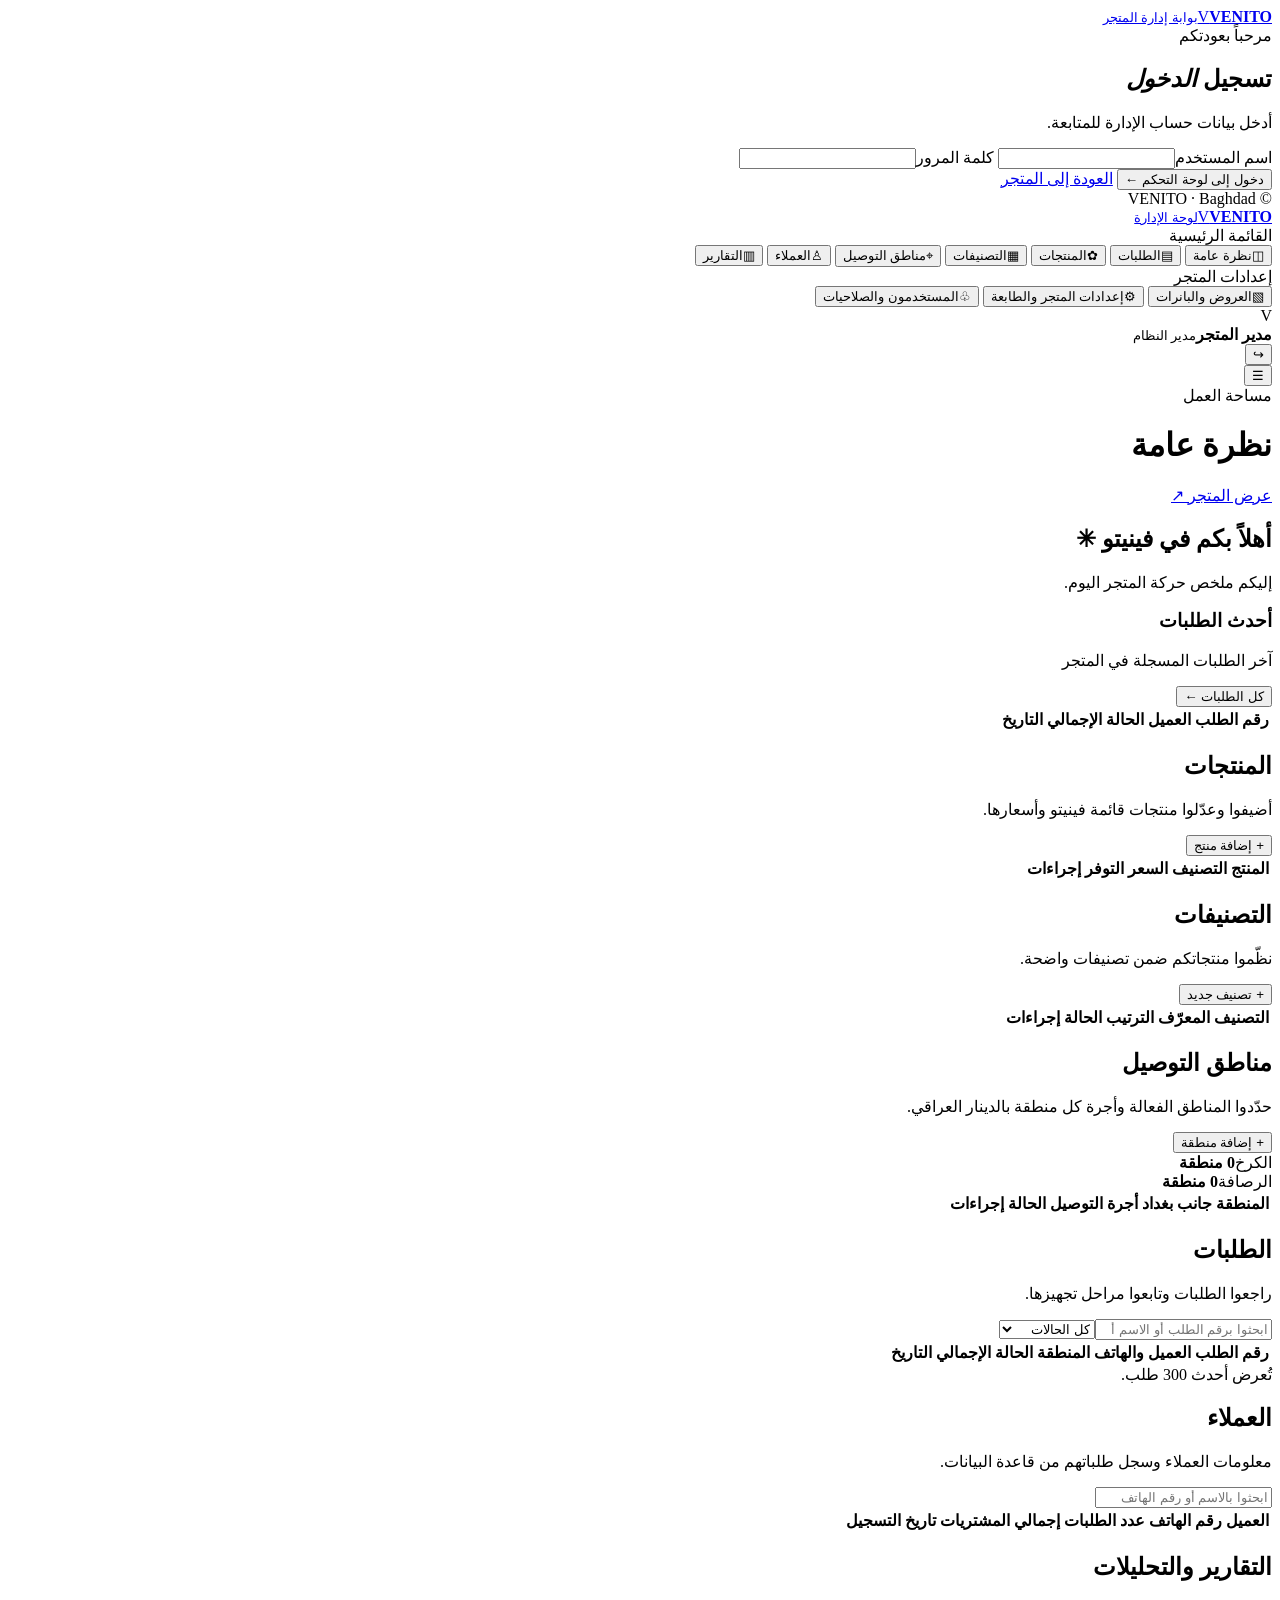
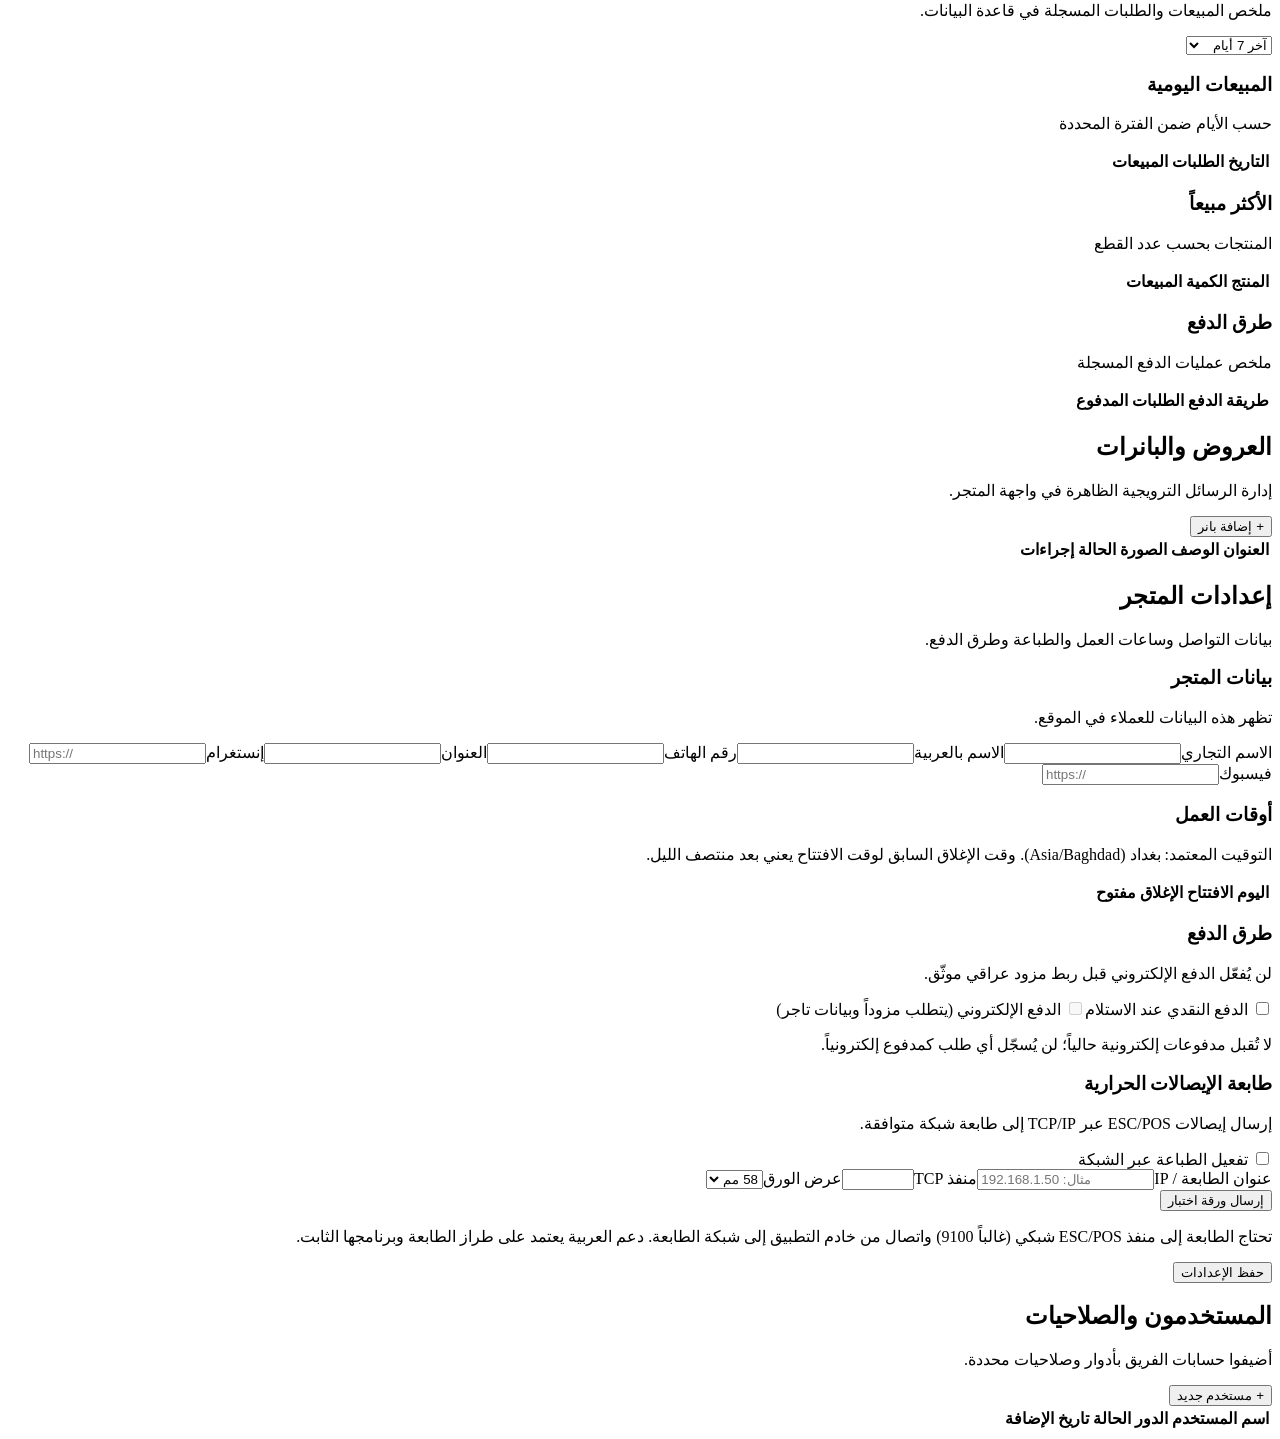
==== public/admin.html @ e0478556 "feat: add VENITO bakery ordering platform Co-authored-by: Copilot <223556219+Copilot@users.noreply.g" ====
<!doctype html>
<html lang="ar" dir="rtl">
<head>
  <meta charset="utf-8">
  <meta name="viewport" content="width=device-width, initial-scale=1">
  <meta name="theme-color" content="#3d241d">
  <title>الإدارة | VENITO</title>
  <link rel="preconnect" href="https://fonts.gstatic.com" crossorigin>
  <link href="https://fonts.googleapis.com/css2?family=DM+Sans:wght@400;500;600;700&family=IBM+Plex+Sans+Arabic:wght@400;500;600;700&display=swap" rel="stylesheet">
  <link rel="stylesheet" href="/admin.css">
  <script src="/admin.js" defer></script>
</head>
<body>
  <section class="login-screen" id="login-screen">
    <a class="brand login-brand" href="/"><span class="brand-mark">V</span><span class="brand-name"><strong>VENITO</strong><small>بوابة إدارة المتجر</small></span></a>
    <form class="login-card" id="login-form">
      <span class="eyebrow eyebrow-dark">مرحباً بعودتكم</span>
      <h1>تسجيل <em>الدخول</em></h1>
      <p>أدخل بيانات حساب الإدارة للمتابعة.</p>
      <label>اسم المستخدم<input name="username" required autocomplete="username" dir="ltr"></label>
      <label>كلمة المرور<input name="password" type="password" required autocomplete="current-password"></label>
      <div class="form-error hidden" id="login-error" role="alert"></div>
      <button class="button button-primary full-width" type="submit">دخول إلى لوحة التحكم <span>←</span></button>
      <a class="back-home" href="/">العودة إلى المتجر</a>
    </form>
    <span class="login-copyright">© VENITO · Baghdad</span>
  </section>

  <div class="admin-app hidden" id="admin-app">
    <aside class="sidebar" id="sidebar">
      <a class="brand side-brand" href="/"><span class="brand-mark">V</span><span class="brand-name"><strong>VENITO</strong><small>لوحة الإدارة</small></span></a>
      <div class="side-label">القائمة الرئيسية</div>
      <nav class="side-nav" id="side-nav">
        <button class="nav-item active" data-view="overview"><span>◫</span>نظرة عامة</button>
        <button class="nav-item" data-view="orders"><span>▤</span>الطلبات</button>
        <button class="nav-item" data-view="products"><span>✿</span>المنتجات</button>
        <button class="nav-item" data-view="categories"><span>▦</span>التصنيفات</button>
        <button class="nav-item" data-view="areas"><span>⌖</span>مناطق التوصيل</button>
        <button class="nav-item" data-view="customers"><span>♙</span>العملاء</button>
        <button class="nav-item" data-view="reports"><span>▥</span>التقارير</button>
        <div class="side-label side-label-spaced">إعدادات المتجر</div>
        <button class="nav-item" data-view="banners"><span>▧</span>العروض والبانرات</button>
        <button class="nav-item" data-view="settings"><span>⚙</span>إعدادات المتجر والطابعة</button>
        <button class="nav-item admin-only" data-view="staff"><span>♧</span>المستخدمون والصلاحيات</button>
      </nav>
      <div class="sidebar-bottom"><span class="admin-avatar">V</span><div><strong id="sidebar-username">مدير المتجر</strong><small id="sidebar-role">مدير النظام</small></div><button id="logout-button" aria-label="تسجيل الخروج">↪</button></div>
    </aside>

    <main class="admin-main">
      <header class="admin-topbar"><button class="mobile-menu-toggle" id="admin-menu-toggle" aria-label="فتح القائمة">☰</button><div><span class="eyebrow eyebrow-dark">مساحة العمل</span><h1 id="page-title">نظرة عامة</h1></div><a class="view-store" href="/" target="_blank" rel="noopener noreferrer">عرض المتجر <span>↗</span></a></header>
      <div class="admin-content">
        <section class="admin-view active" data-panel="overview">
          <div class="welcome-row"><div><h2>أهلاً بكم في فينيتو <span>✳</span></h2><p>إليكم ملخص حركة المتجر اليوم.</p></div><span class="today-date" id="today-date"></span></div>
          <div class="stat-grid" id="stats-grid"></div>
          <div class="panel-card"><div class="panel-heading"><div><h3>أحدث الطلبات</h3><p>آخر الطلبات المسجلة في المتجر</p></div><button class="small-link" data-jump="orders">كل الطلبات ←</button></div><div class="table-wrap"><table><thead><tr><th>رقم الطلب</th><th>العميل</th><th>الحالة</th><th>الإجمالي</th><th>التاريخ</th></tr></thead><tbody id="recent-orders"></tbody></table></div></div>
        </section>

        <section class="admin-view" data-panel="products">
          <div class="view-toolbar"><div><h2>المنتجات</h2><p>أضيفوا وعدّلوا منتجات قائمة فينيتو وأسعارها.</p></div><button class="button button-primary" data-action="add-product">+ إضافة منتج</button></div>
          <div class="panel-card"><div class="table-wrap"><table><thead><tr><th>المنتج</th><th>التصنيف</th><th>السعر</th><th>التوفر</th><th>إجراءات</th></tr></thead><tbody id="products-table"></tbody></table></div></div>
        </section>

        <section class="admin-view" data-panel="categories">
          <div class="view-toolbar"><div><h2>التصنيفات</h2><p>نظّموا منتجاتكم ضمن تصنيفات واضحة.</p></div><button class="button button-primary" data-action="add-category">+ تصنيف جديد</button></div>
          <div class="panel-card"><div class="table-wrap"><table><thead><tr><th>التصنيف</th><th>المعرّف</th><th>الترتيب</th><th>الحالة</th><th>إجراءات</th></tr></thead><tbody id="categories-table"></tbody></table></div></div>
        </section>

        <section class="admin-view" data-panel="areas">
          <div class="view-toolbar"><div><h2>مناطق التوصيل</h2><p>حدّدوا المناطق الفعالة وأجرة كل منطقة بالدينار العراقي.</p></div><button class="button button-primary" data-action="add-area">+ إضافة منطقة</button></div>
          <div class="district-cards"><div class="district-card"><span>الكرخ</span><strong id="karkh-count">0 منطقة</strong></div><div class="district-card"><span>الرصافة</span><strong id="rusafa-count">0 منطقة</strong></div></div>
          <div class="panel-card"><div class="table-wrap"><table><thead><tr><th>المنطقة</th><th>جانب بغداد</th><th>أجرة التوصيل</th><th>الحالة</th><th>إجراءات</th></tr></thead><tbody id="areas-table"></tbody></table></div></div>
        </section>

        <section class="admin-view" data-panel="orders">
          <div class="view-toolbar"><div><h2>الطلبات</h2><p>راجعوا الطلبات وتابعوا مراحل تجهيزها.</p></div></div>
          <div class="filter-row"><input id="order-search" type="search" placeholder="ابحثوا برقم الطلب أو الاسم أو الهاتف"><select id="order-status"><option value="">كل الحالات</option><option value="new">طلب جديد</option><option value="confirmed">تم التأكيد</option><option value="preparing">قيد التحضير</option><option value="ready">جاهز للتوصيل</option><option value="out_for_delivery">خرج للتوصيل</option><option value="delivered">تم التوصيل</option><option value="cancelled">ملغي</option></select></div>
          <div class="panel-card"><div class="table-wrap"><table><thead><tr><th>رقم الطلب</th><th>العميل والهاتف</th><th>المنطقة</th><th>الحالة</th><th>الإجمالي</th><th>التاريخ</th><th></th></tr></thead><tbody id="orders-table"></tbody></table></div><div class="table-note">تُعرض أحدث 300 طلب.</div></div>
        </section>

        <section class="admin-view" data-panel="customers">
          <div class="view-toolbar"><div><h2>العملاء</h2><p>معلومات العملاء وسجل طلباتهم من قاعدة البيانات.</p></div></div>
          <div class="filter-row"><input id="customer-search" type="search" placeholder="ابحثوا بالاسم أو رقم الهاتف"></div>
          <div class="panel-card"><div class="table-wrap"><table><thead><tr><th>العميل</th><th>رقم الهاتف</th><th>عدد الطلبات</th><th>إجمالي المشتريات</th><th>تاريخ التسجيل</th></tr></thead><tbody id="customers-table"></tbody></table></div></div>
        </section>

        <section class="admin-view" data-panel="reports">
          <div class="view-toolbar"><div><h2>التقارير والتحليلات</h2><p>ملخص المبيعات والطلبات المسجلة في قاعدة البيانات.</p></div><select id="report-period"><option value="day">اليوم</option><option value="week" selected>آخر 7 أيام</option><option value="month">آخر 30 يوماً</option></select></div>
          <div class="stat-grid" id="report-stats"></div>
          <div class="report-columns"><div class="panel-card"><div class="panel-heading"><div><h3>المبيعات اليومية</h3><p>حسب الأيام ضمن الفترة المحددة</p></div></div><div class="table-wrap"><table><thead><tr><th>التاريخ</th><th>الطلبات</th><th>المبيعات</th></tr></thead><tbody id="daily-report"></tbody></table></div></div>
          <div class="panel-card"><div class="panel-heading"><div><h3>الأكثر مبيعاً</h3><p>المنتجات بحسب عدد القطع</p></div></div><div class="table-wrap"><table><thead><tr><th>المنتج</th><th>الكمية</th><th>المبيعات</th></tr></thead><tbody id="best-sellers"></tbody></table></div></div></div>
          <div class="panel-card"><div class="panel-heading"><div><div><h3>طرق الدفع</h3><p>ملخص عمليات الدفع المسجلة</p></div></div></div><div class="table-wrap"><table><thead><tr><th>طريقة الدفع</th><th>الطلبات</th><th>المدفوع</th></tr></thead><tbody id="payments-report"></tbody></table></div></div>
        </section>

        <section class="admin-view" data-panel="banners">
          <div class="view-toolbar"><div><h2>العروض والبانرات</h2><p>إدارة الرسائل الترويجية الظاهرة في واجهة المتجر.</p></div><button class="button button-primary" data-action="add-banner">+ إضافة بانر</button></div>
          <div class="panel-card"><div class="table-wrap"><table><thead><tr><th>العنوان</th><th>الوصف</th><th>الصورة</th><th>الحالة</th><th>إجراءات</th></tr></thead><tbody id="banners-table"></tbody></table></div></div>
        </section>

        <section class="admin-view" data-panel="settings">
          <div class="view-toolbar"><div><h2>إعدادات المتجر</h2><p>بيانات التواصل وساعات العمل والطباعة وطرق الدفع.</p></div></div>
          <form class="settings-form" id="settings-form">
            <div class="panel-card settings-card"><div class="panel-heading"><div><h3>بيانات المتجر</h3><p>تظهر هذه البيانات للعملاء في الموقع.</p></div></div>
              <div class="settings-grid"><label>الاسم التجاري<input name="business_name" maxlength="100"></label><label>الاسم بالعربية<input name="business_name_ar" maxlength="160"></label><label>رقم الهاتف<input name="phone" maxlength="40" dir="ltr"></label><label>العنوان<input name="address" maxlength="250"></label><label>إنستغرام<input name="instagram_url" placeholder="https://" dir="ltr"></label><label>فيسبوك<input name="facebook_url" placeholder="https://" dir="ltr"></label></div>
            </div>
            <div class="panel-card settings-card"><div class="panel-heading"><div><h3>أوقات العمل</h3><p>التوقيت المعتمد: بغداد (Asia/Baghdad). وقت الإغلاق السابق لوقت الافتتاح يعني بعد منتصف الليل.</p></div></div>
              <div class="table-wrap"><table class="hours-table"><thead><tr><th>اليوم</th><th>الافتتاح</th><th>الإغلاق</th><th>مفتوح</th></tr></thead><tbody id="hours-table"></tbody></table></div>
            </div>
            <div class="panel-card settings-card"><div class="panel-heading"><div><h3>طرق الدفع</h3><p>لن يُفعّل الدفع الإلكتروني قبل ربط مزود عراقي موثّق.</p></div></div>
              <div class="toggle-row"><label><input type="checkbox" name="payment_cash_enabled"> الدفع النقدي عند الاستلام</label><label><input type="checkbox" name="payment_electronic_enabled" disabled> الدفع الإلكتروني (يتطلب مزوداً وبيانات تاجر)</label></div>
              <p class="settings-hint">لا تُقبل مدفوعات إلكترونية حالياً؛ لن يُسجّل أي طلب كمدفوع إلكترونياً.</p>
            </div>
            <div class="panel-card settings-card"><div class="panel-heading"><div><h3>طابعة الإيصالات الحرارية</h3><p>إرسال إيصالات ESC/POS عبر TCP/IP إلى طابعة شبكة متوافقة.</p></div></div>
              <div class="toggle-row"><label><input type="checkbox" name="printer_enabled"> تفعيل الطباعة عبر الشبكة</label></div>
              <div class="settings-grid"><label>عنوان الطابعة / IP<input name="printer_host" placeholder="مثال: 192.168.1.50" dir="ltr"></label><label>منفذ TCP<input name="printer_port" type="number" min="1" max="65535" dir="ltr"></label><label>عرض الورق<select name="printer_paper_width"><option value="58">58 مم</option><option value="80">80 مم</option></select></label></div>
              <button class="button button-secondary" type="button" id="printer-test-button">إرسال ورقة اختبار</button>
              <p class="settings-hint">تحتاج الطابعة إلى منفذ ESC/POS شبكي (غالباً 9100) واتصال من خادم التطبيق إلى شبكة الطابعة. دعم العربية يعتمد على طراز الطابعة وبرنامجها الثابت.</p>
            </div>
            <div class="form-error hidden" id="settings-error" role="alert"></div><button class="button button-primary" type="submit">حفظ الإعدادات</button>
          </form>
        </section>

        <section class="admin-view" data-panel="staff">
          <div class="view-toolbar"><div><h2>المستخدمون والصلاحيات</h2><p>أضيفوا حسابات الفريق بأدوار وصلاحيات محددة.</p></div><button class="button button-primary" data-action="add-staff">+ مستخدم جديد</button></div>
          <div class="panel-card"><div class="table-wrap"><table><thead><tr><th>اسم المستخدم</th><th>الدور</th><th>الحالة</th><th>تاريخ الإضافة</th></tr></thead><tbody id="staff-table"></tbody></table></div></div>
        </section>
      </div>
    </main>
  </div>

  <dialog class="admin-dialog" id="admin-dialog"><form method="dialog" class="modal-close"><button class="icon-button" aria-label="إغلاق">×</button></form><div id="dialog-content"></div></dialog>
  <div class="toast" id="admin-toast" role="status" aria-live="polite"></div>
</body>
</html>
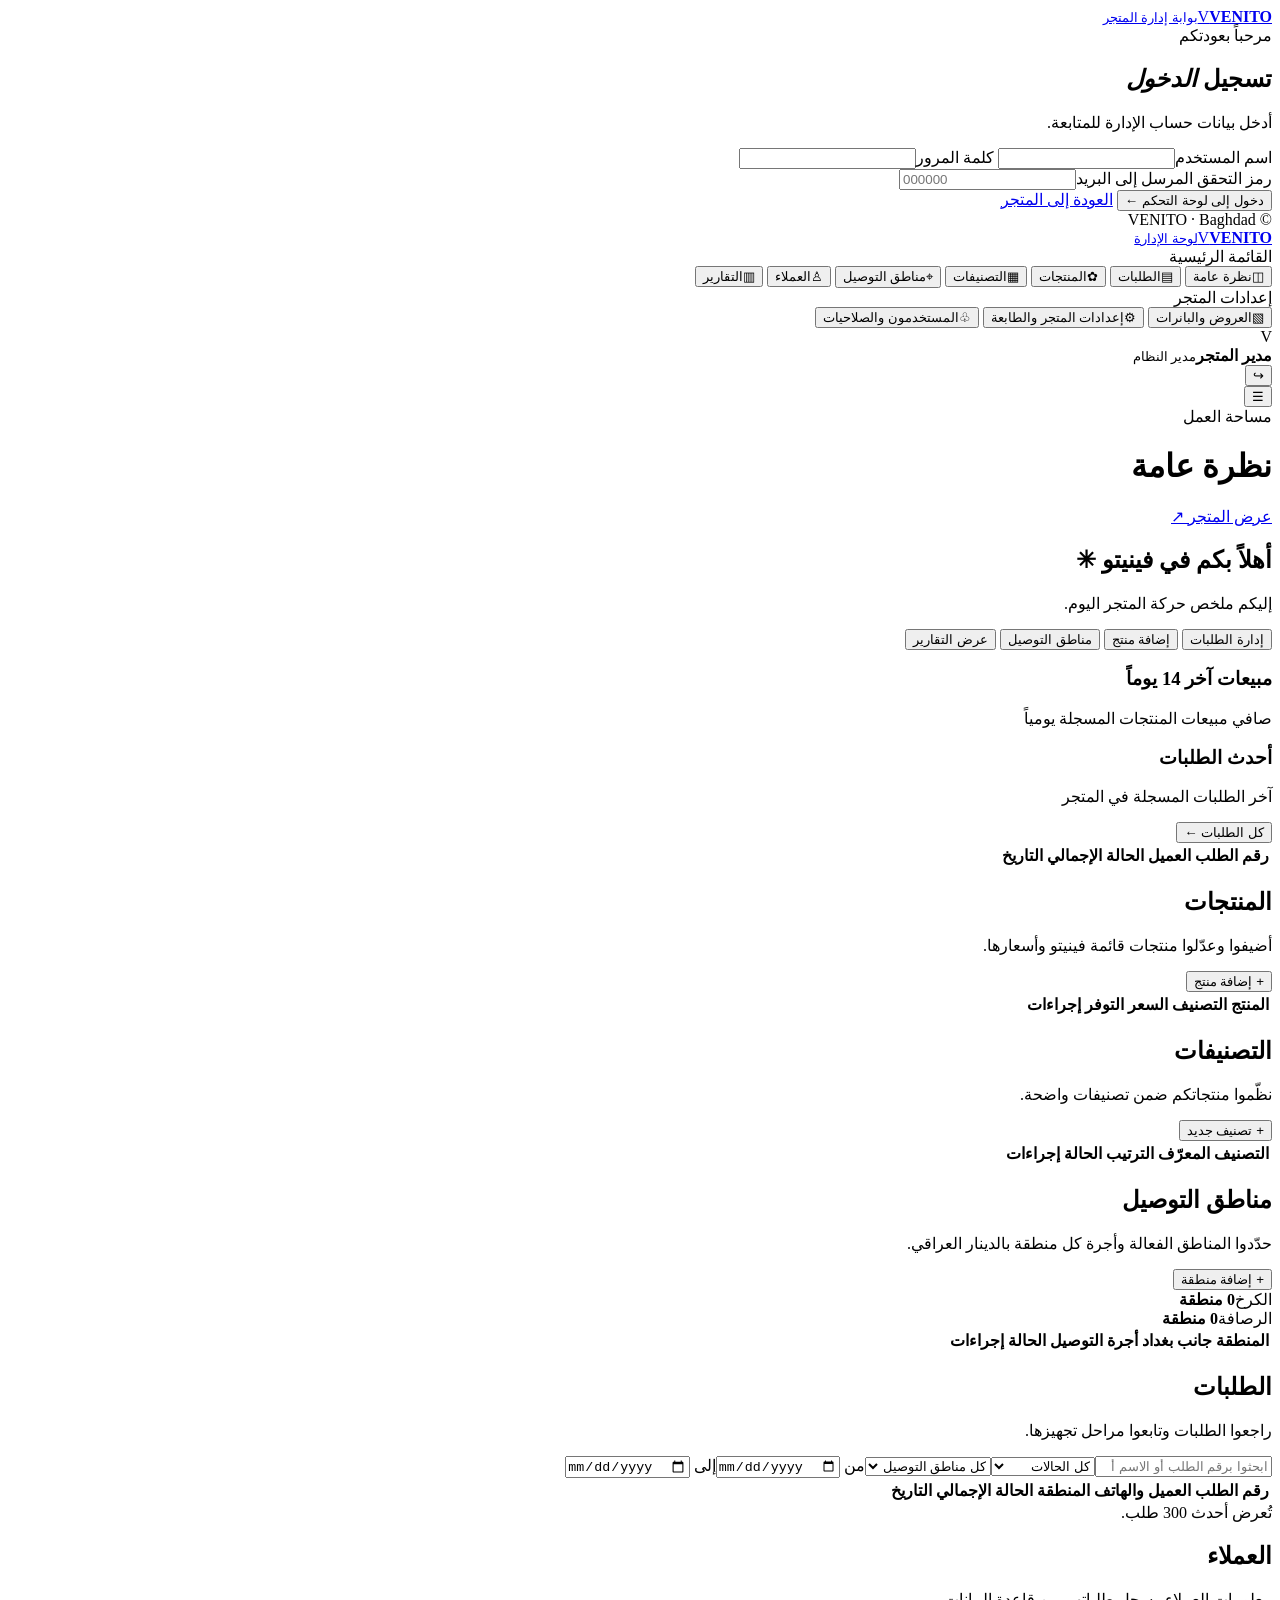
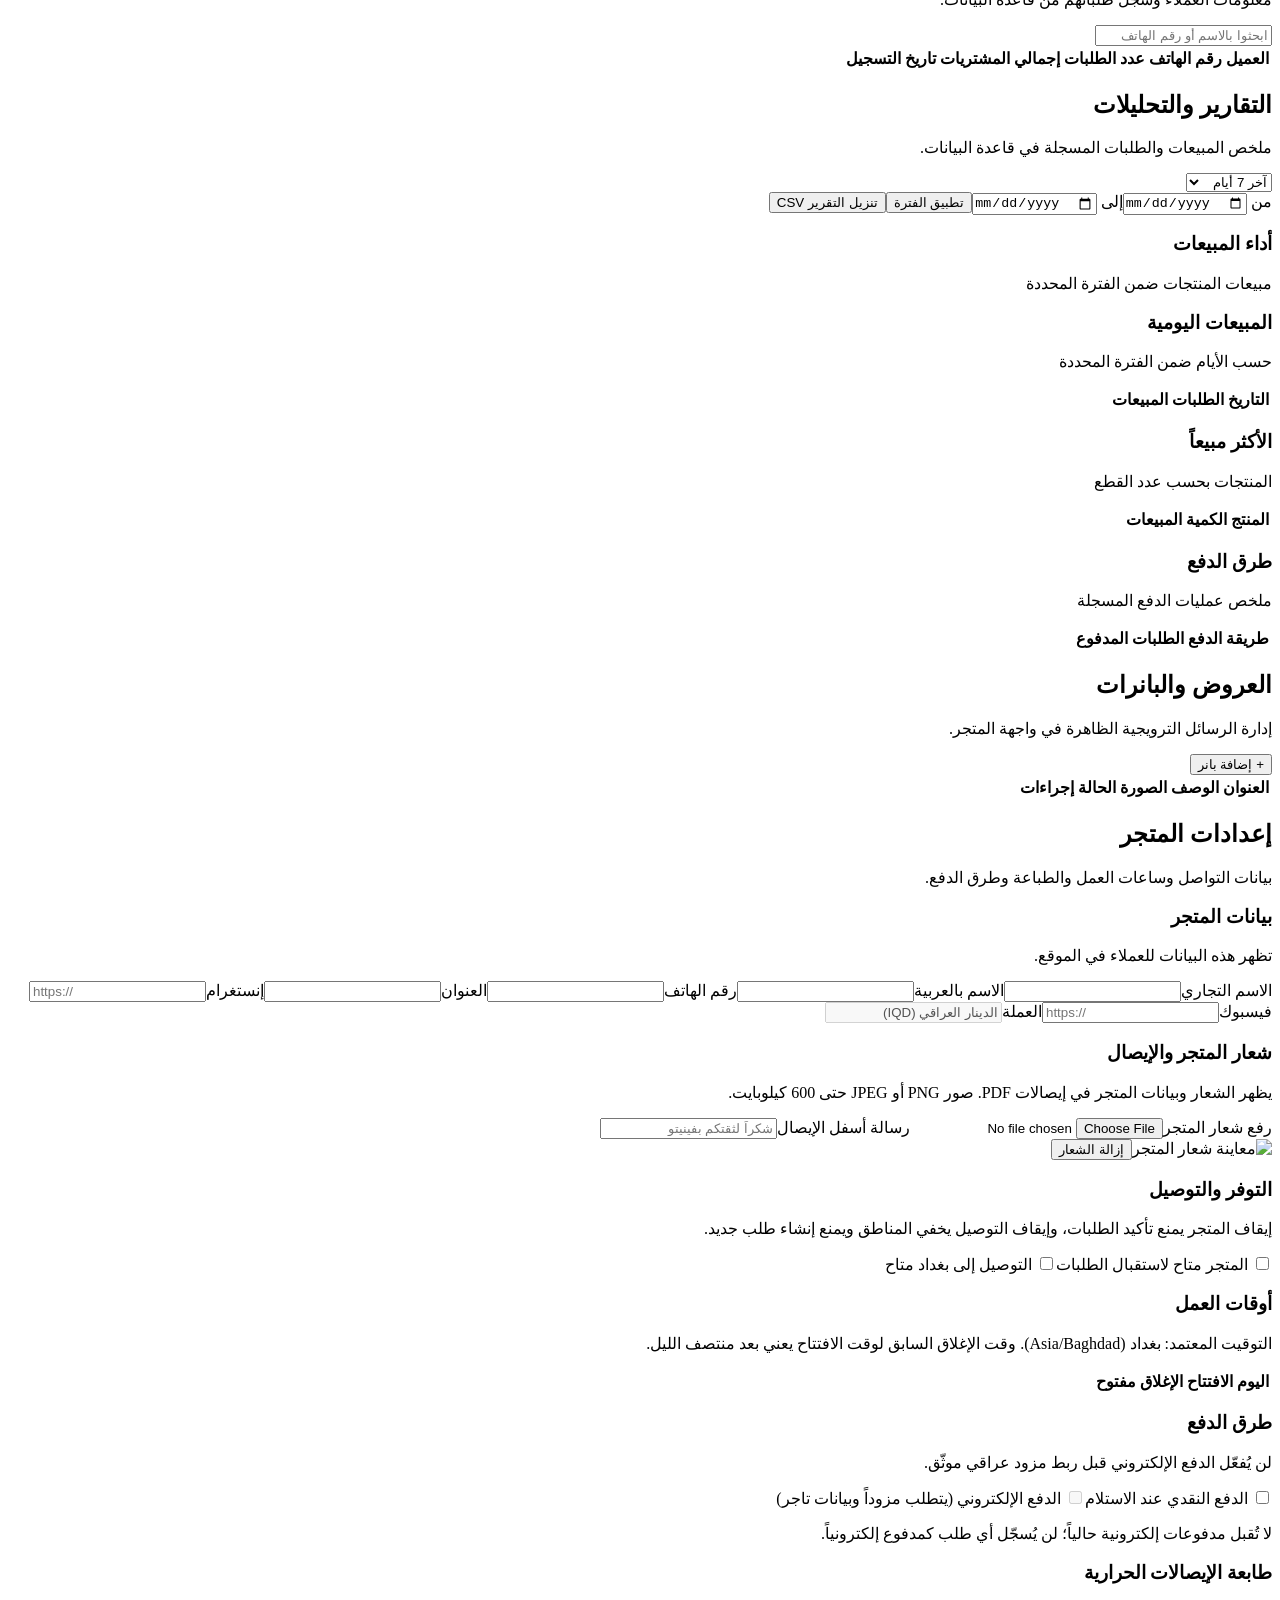
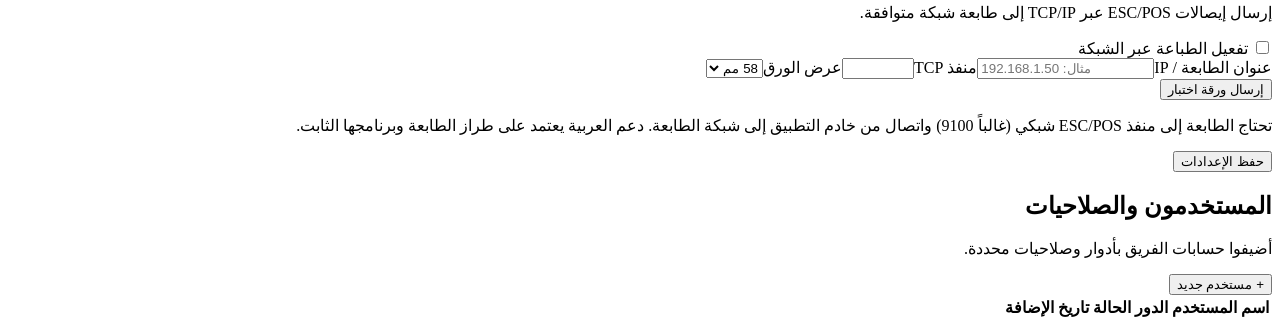
==== commit 5e4b8b80: "Upgrade admin dashboard and add PDF receipts Co-authored-by: Copilot <223556219+Copilot@users.norepl" ====
--- a/public/admin.html
+++ b/public/admin.html
@@ -19,6 +19,9 @@
       <p>أدخل بيانات حساب الإدارة للمتابعة.</p>
       <label>اسم المستخدم<input name="username" required autocomplete="username" dir="ltr"></label>
       <label>كلمة المرور<input name="password" type="password" required autocomplete="current-password"></label>
+      <div id="otp-step" class="hidden">
+        <label>رمز التحقق المرسل إلى البريد<input id="otp-input" name="otp" inputmode="numeric" autocomplete="one-time-code" maxlength="6" pattern="[0-9]{6}" placeholder="000000" dir="ltr"></label>
+      </div>
       <div class="form-error hidden" id="login-error" role="alert"></div>
       <button class="button button-primary full-width" type="submit">دخول إلى لوحة التحكم <span>←</span></button>
       <a class="back-home" href="/">العودة إلى المتجر</a>
@@ -52,6 +55,13 @@
         <section class="admin-view active" data-panel="overview">
           <div class="welcome-row"><div><h2>أهلاً بكم في فينيتو <span>✳</span></h2><p>إليكم ملخص حركة المتجر اليوم.</p></div><span class="today-date" id="today-date"></span></div>
           <div class="stat-grid" id="stats-grid"></div>
+          <div class="dashboard-shortcuts" aria-label="إجراءات سريعة">
+            <button class="button button-secondary" data-jump="orders">إدارة الطلبات</button>
+            <button class="button button-secondary" data-action="add-product">إضافة منتج</button>
+            <button class="button button-secondary" data-jump="areas">مناطق التوصيل</button>
+            <button class="button button-secondary" data-jump="reports">عرض التقارير</button>
+          </div>
+          <div class="panel-card"><div class="panel-heading"><div><h3>مبيعات آخر 14 يوماً</h3><p>صافي مبيعات المنتجات المسجلة يومياً</p></div></div><div class="sales-chart-wrap"><div class="sales-chart" id="overview-sales-chart" role="img" aria-label="مخطط المبيعات اليومية"></div></div></div>
           <div class="panel-card"><div class="panel-heading"><div><h3>أحدث الطلبات</h3><p>آخر الطلبات المسجلة في المتجر</p></div><button class="small-link" data-jump="orders">كل الطلبات ←</button></div><div class="table-wrap"><table><thead><tr><th>رقم الطلب</th><th>العميل</th><th>الحالة</th><th>الإجمالي</th><th>التاريخ</th></tr></thead><tbody id="recent-orders"></tbody></table></div></div>
         </section>
 
@@ -73,7 +83,7 @@
 
         <section class="admin-view" data-panel="orders">
           <div class="view-toolbar"><div><h2>الطلبات</h2><p>راجعوا الطلبات وتابعوا مراحل تجهيزها.</p></div></div>
-          <div class="filter-row"><input id="order-search" type="search" placeholder="ابحثوا برقم الطلب أو الاسم أو الهاتف"><select id="order-status"><option value="">كل الحالات</option><option value="new">طلب جديد</option><option value="confirmed">تم التأكيد</option><option value="preparing">قيد التحضير</option><option value="ready">جاهز للتوصيل</option><option value="out_for_delivery">خرج للتوصيل</option><option value="delivered">تم التوصيل</option><option value="cancelled">ملغي</option></select></div>
+          <div class="filter-row"><input id="order-search" type="search" placeholder="ابحثوا برقم الطلب أو الاسم أو الهاتف"><select id="order-status"><option value="">كل الحالات</option><option value="pending">بانتظار المتابعة</option><option value="new">طلب جديد</option><option value="confirmed">تم التأكيد</option><option value="preparing">قيد التحضير</option><option value="ready">جاهز للتوصيل</option><option value="out_for_delivery">خرج للتوصيل</option><option value="delivered">تم التوصيل</option><option value="cancelled">ملغي</option></select><select id="order-area"><option value="">كل مناطق التوصيل</option></select><label class="date-filter">من <input id="order-date-from" type="date"></label><label class="date-filter">إلى <input id="order-date-to" type="date"></label></div>
           <div class="panel-card"><div class="table-wrap"><table><thead><tr><th>رقم الطلب</th><th>العميل والهاتف</th><th>المنطقة</th><th>الحالة</th><th>الإجمالي</th><th>التاريخ</th><th></th></tr></thead><tbody id="orders-table"></tbody></table></div><div class="table-note">تُعرض أحدث 300 طلب.</div></div>
         </section>
 
@@ -85,7 +95,9 @@
 
         <section class="admin-view" data-panel="reports">
           <div class="view-toolbar"><div><h2>التقارير والتحليلات</h2><p>ملخص المبيعات والطلبات المسجلة في قاعدة البيانات.</p></div><select id="report-period"><option value="day">اليوم</option><option value="week" selected>آخر 7 أيام</option><option value="month">آخر 30 يوماً</option></select></div>
+          <div class="report-filters"><label>من <input id="report-date-from" type="date"></label><label>إلى <input id="report-date-to" type="date"></label><button class="button button-secondary" data-action="apply-report-filter" data-staff-visible>تطبيق الفترة</button><button class="button button-secondary" data-action="download-report" data-staff-visible>تنزيل التقرير CSV</button></div>
           <div class="stat-grid" id="report-stats"></div>
+          <div class="panel-card"><div class="panel-heading"><div><h3>أداء المبيعات</h3><p>مبيعات المنتجات ضمن الفترة المحددة</p></div></div><div class="sales-chart-wrap"><div class="sales-chart" id="report-sales-chart" role="img" aria-label="مخطط أداء المبيعات"></div></div></div>
           <div class="report-columns"><div class="panel-card"><div class="panel-heading"><div><h3>المبيعات اليومية</h3><p>حسب الأيام ضمن الفترة المحددة</p></div></div><div class="table-wrap"><table><thead><tr><th>التاريخ</th><th>الطلبات</th><th>المبيعات</th></tr></thead><tbody id="daily-report"></tbody></table></div></div>
           <div class="panel-card"><div class="panel-heading"><div><h3>الأكثر مبيعاً</h3><p>المنتجات بحسب عدد القطع</p></div></div><div class="table-wrap"><table><thead><tr><th>المنتج</th><th>الكمية</th><th>المبيعات</th></tr></thead><tbody id="best-sellers"></tbody></table></div></div></div>
           <div class="panel-card"><div class="panel-heading"><div><div><h3>طرق الدفع</h3><p>ملخص عمليات الدفع المسجلة</p></div></div></div><div class="table-wrap"><table><thead><tr><th>طريقة الدفع</th><th>الطلبات</th><th>المدفوع</th></tr></thead><tbody id="payments-report"></tbody></table></div></div>
@@ -100,7 +112,14 @@
           <div class="view-toolbar"><div><h2>إعدادات المتجر</h2><p>بيانات التواصل وساعات العمل والطباعة وطرق الدفع.</p></div></div>
           <form class="settings-form" id="settings-form">
             <div class="panel-card settings-card"><div class="panel-heading"><div><h3>بيانات المتجر</h3><p>تظهر هذه البيانات للعملاء في الموقع.</p></div></div>
-              <div class="settings-grid"><label>الاسم التجاري<input name="business_name" maxlength="100"></label><label>الاسم بالعربية<input name="business_name_ar" maxlength="160"></label><label>رقم الهاتف<input name="phone" maxlength="40" dir="ltr"></label><label>العنوان<input name="address" maxlength="250"></label><label>إنستغرام<input name="instagram_url" placeholder="https://" dir="ltr"></label><label>فيسبوك<input name="facebook_url" placeholder="https://" dir="ltr"></label></div>
+              <div class="settings-grid"><label>الاسم التجاري<input name="business_name" maxlength="100"></label><label>الاسم بالعربية<input name="business_name_ar" maxlength="160"></label><label>رقم الهاتف<input name="phone" maxlength="40" dir="ltr"></label><label>العنوان<input name="address" maxlength="250"></label><label>إنستغرام<input name="instagram_url" placeholder="https://" dir="ltr"></label><label>فيسبوك<input name="facebook_url" placeholder="https://" dir="ltr"></label><label>العملة<input value="الدينار العراقي (IQD)" disabled></label></div>
+            </div>
+            <div class="panel-card settings-card"><div class="panel-heading"><div><h3>شعار المتجر والإيصال</h3><p>يظهر الشعار وبيانات المتجر في إيصالات PDF. صور PNG أو JPEG حتى 600 كيلوبايت.</p></div></div>
+              <div class="settings-grid"><label>رفع شعار المتجر<input id="business-logo-file" type="file" accept="image/png,image/jpeg"></label><label>رسالة أسفل الإيصال<input name="receipt_footer" maxlength="250" placeholder="شكراً لثقتكم بفينيتو"></label></div>
+              <div class="logo-preview-row"><img id="business-logo-preview" class="hidden" alt="معاينة شعار المتجر"><button class="button button-secondary" type="button" data-action="remove-logo">إزالة الشعار</button></div>
+            </div>
+            <div class="panel-card settings-card"><div class="panel-heading"><div><h3>التوفر والتوصيل</h3><p>إيقاف المتجر يمنع تأكيد الطلبات، وإيقاف التوصيل يخفي المناطق ويمنع إنشاء طلب جديد.</p></div></div>
+              <div class="toggle-row"><label><input type="checkbox" name="store_enabled"> المتجر متاح لاستقبال الطلبات</label><label><input type="checkbox" name="delivery_enabled"> التوصيل إلى بغداد متاح</label></div>
             </div>
             <div class="panel-card settings-card"><div class="panel-heading"><div><h3>أوقات العمل</h3><p>التوقيت المعتمد: بغداد (Asia/Baghdad). وقت الإغلاق السابق لوقت الافتتاح يعني بعد منتصف الليل.</p></div></div>
               <div class="table-wrap"><table class="hours-table"><thead><tr><th>اليوم</th><th>الافتتاح</th><th>الإغلاق</th><th>مفتوح</th></tr></thead><tbody id="hours-table"></tbody></table></div>
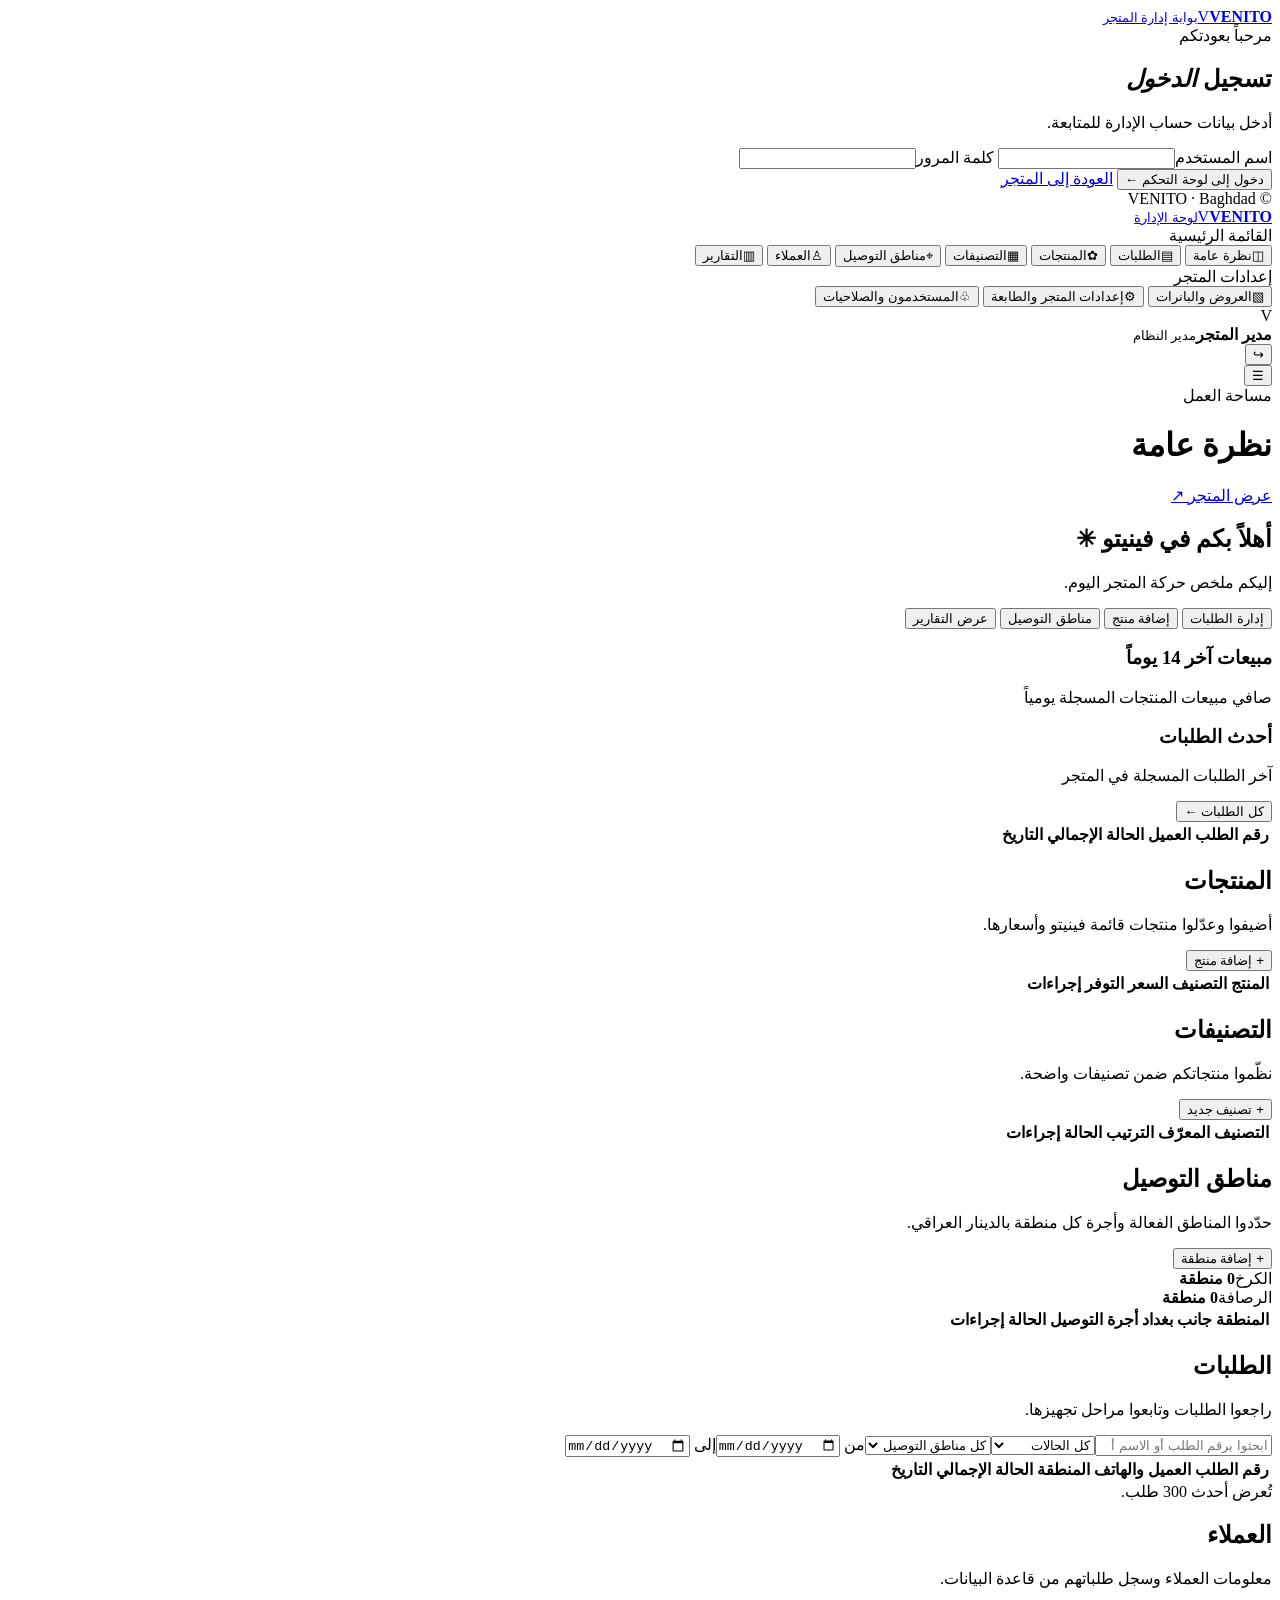
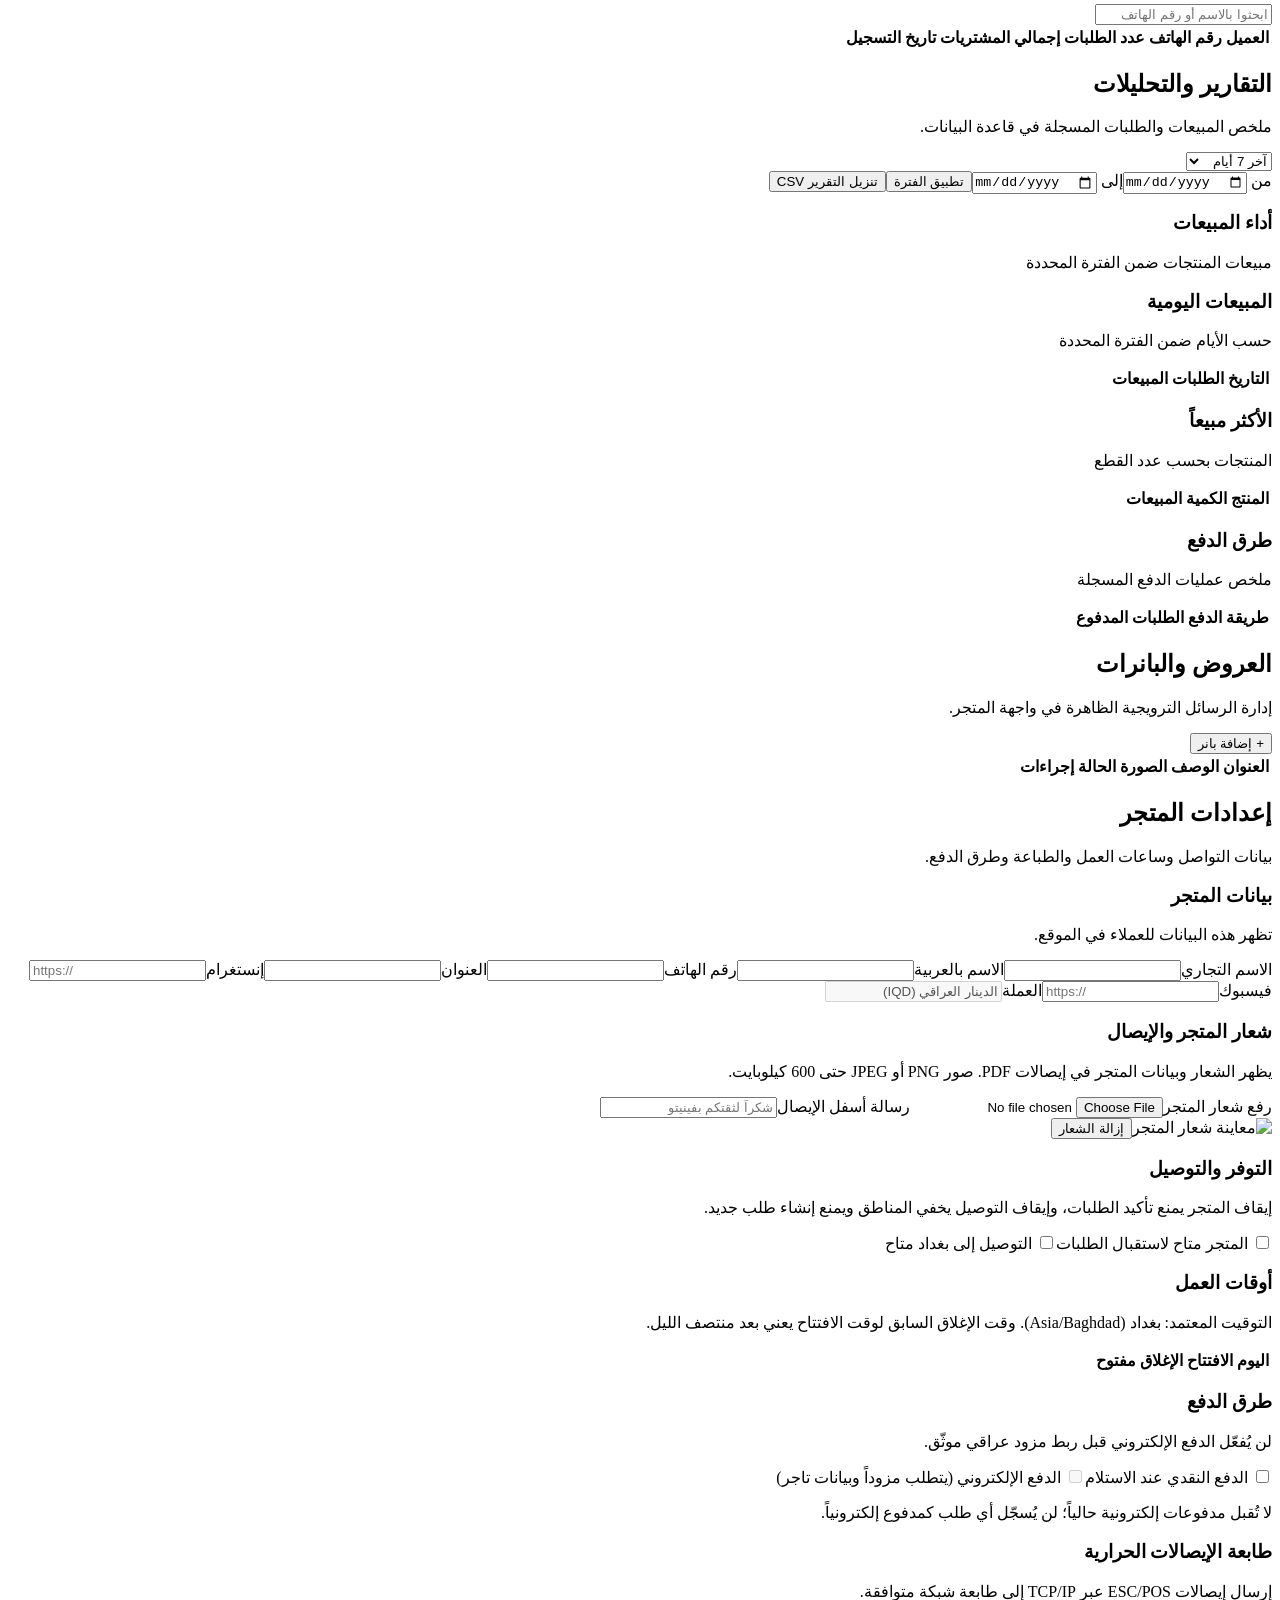
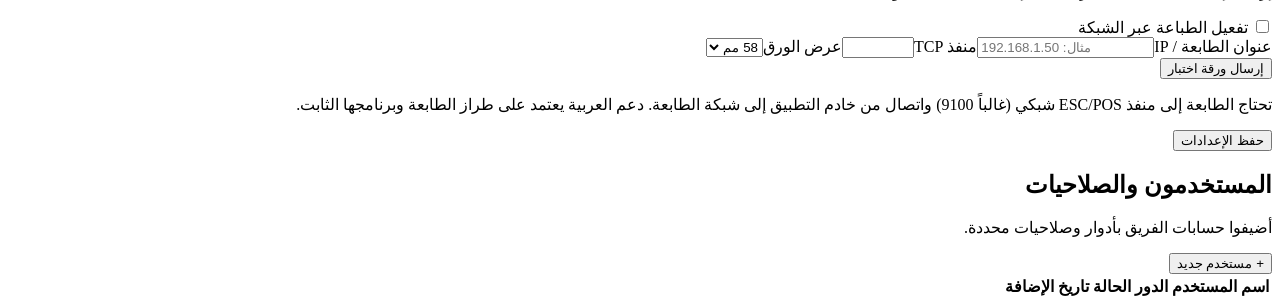
==== commit 85164950: "Restore admin login and Baghdad delivery areas Co-authored-by: Copilot <223556219+Copilot@users.nore" ====
--- a/public/admin.html
+++ b/public/admin.html
@@ -19,9 +19,6 @@
       <p>أدخل بيانات حساب الإدارة للمتابعة.</p>
       <label>اسم المستخدم<input name="username" required autocomplete="username" dir="ltr"></label>
       <label>كلمة المرور<input name="password" type="password" required autocomplete="current-password"></label>
-      <div id="otp-step" class="hidden">
-        <label>رمز التحقق المرسل إلى البريد<input id="otp-input" name="otp" inputmode="numeric" autocomplete="one-time-code" maxlength="6" pattern="[0-9]{6}" placeholder="000000" dir="ltr"></label>
-      </div>
       <div class="form-error hidden" id="login-error" role="alert"></div>
       <button class="button button-primary full-width" type="submit">دخول إلى لوحة التحكم <span>←</span></button>
       <a class="back-home" href="/">العودة إلى المتجر</a>
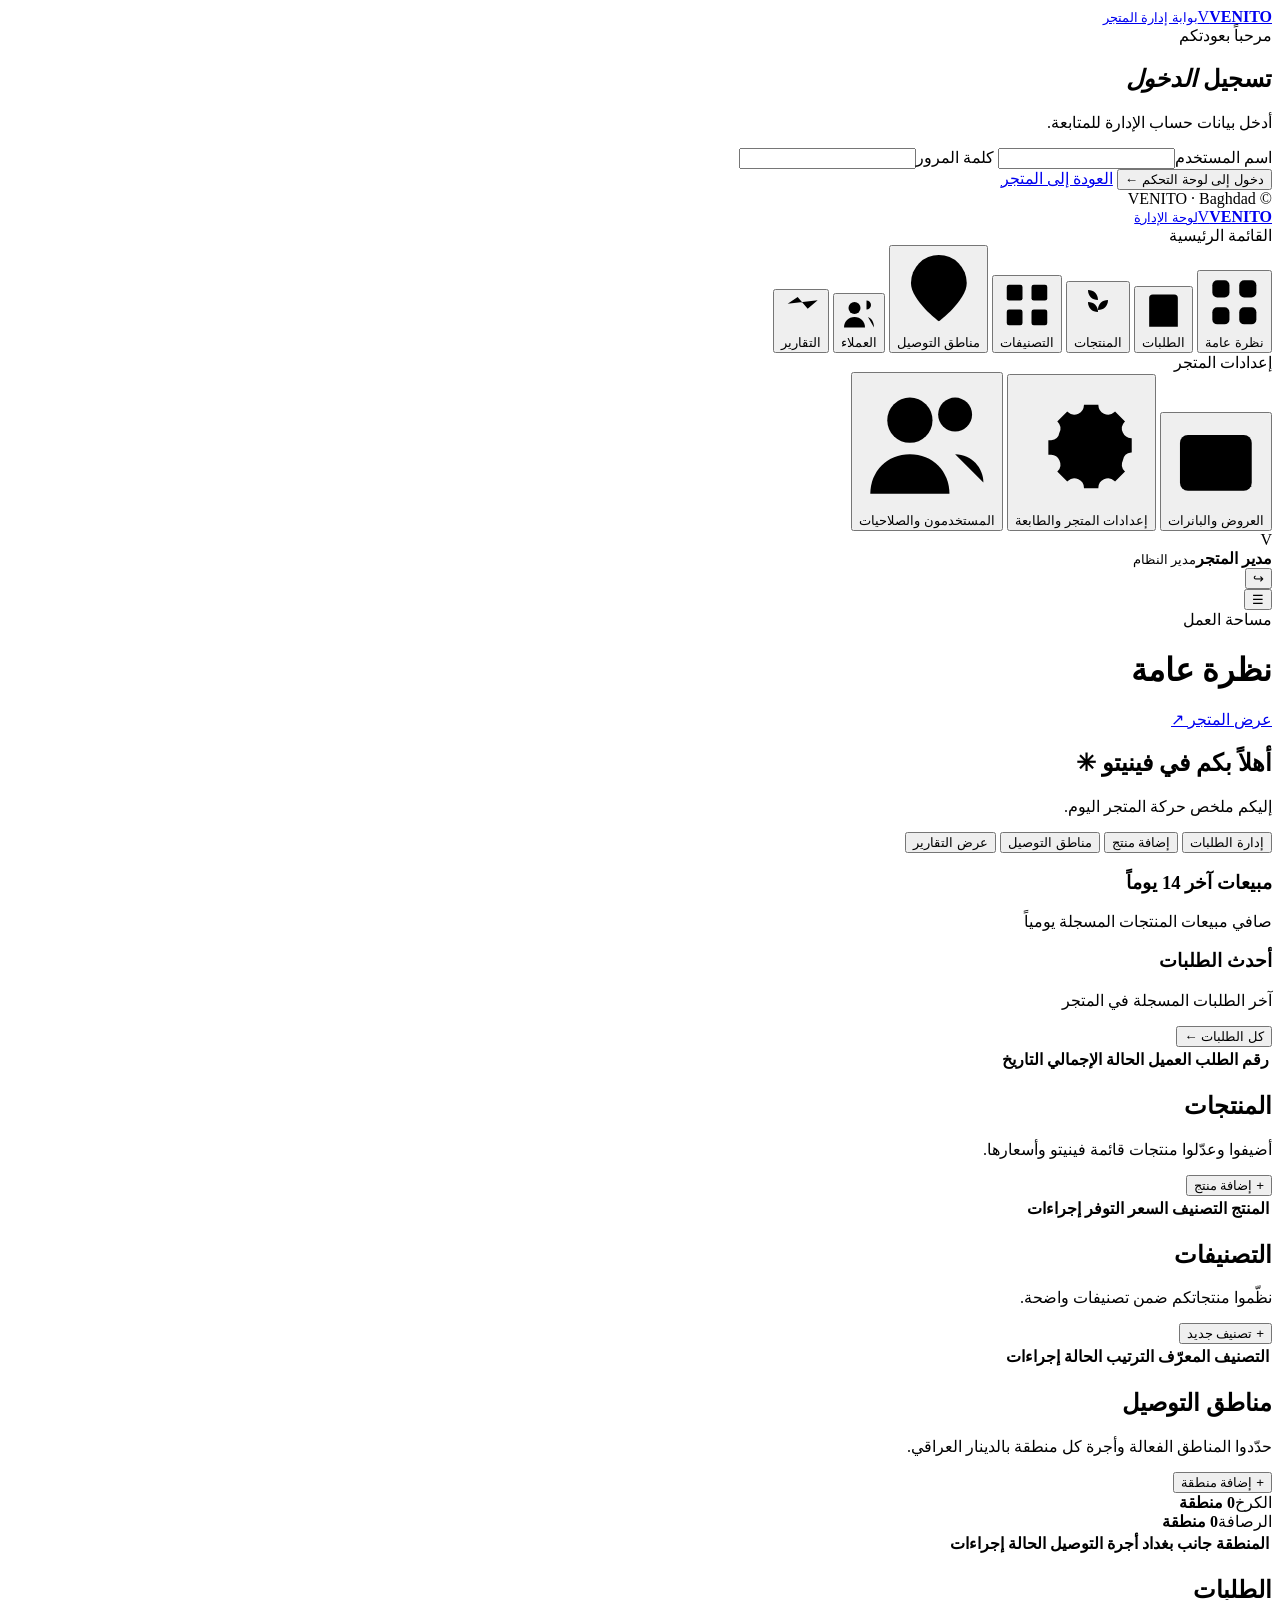
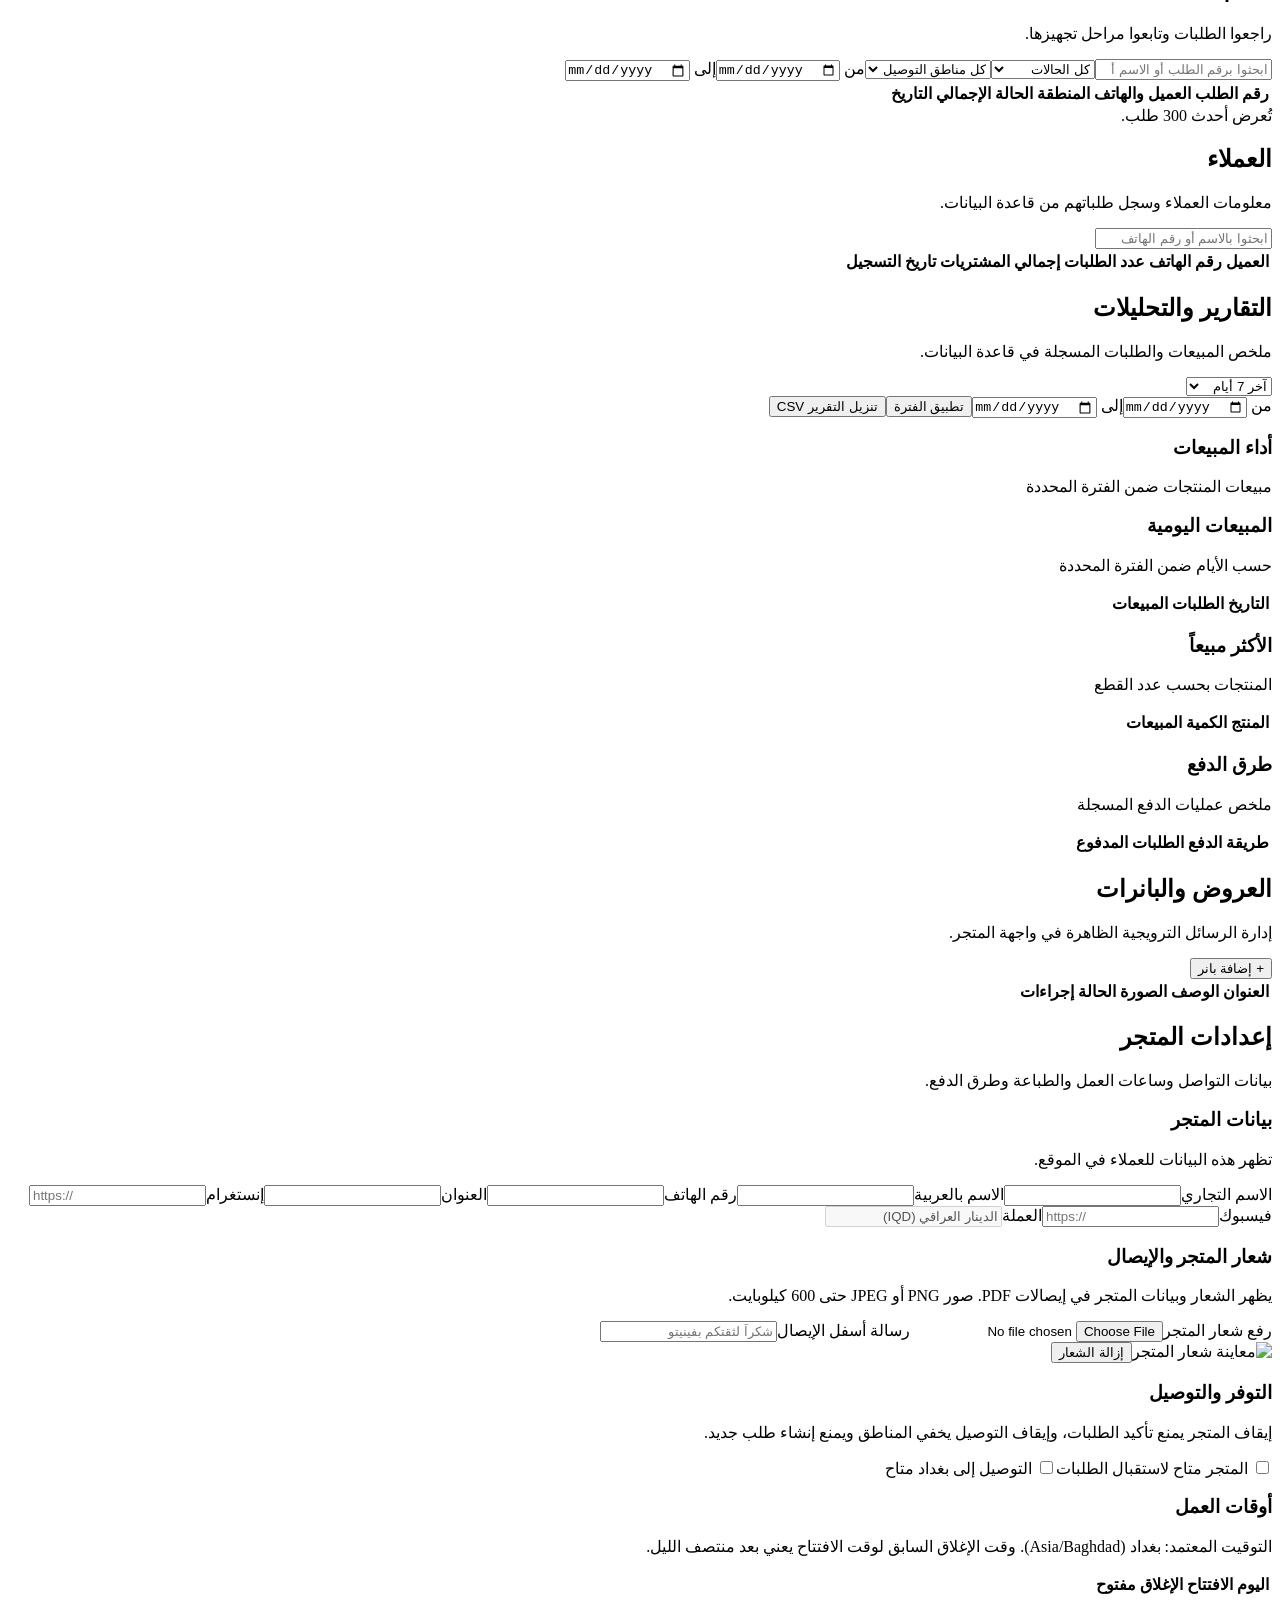
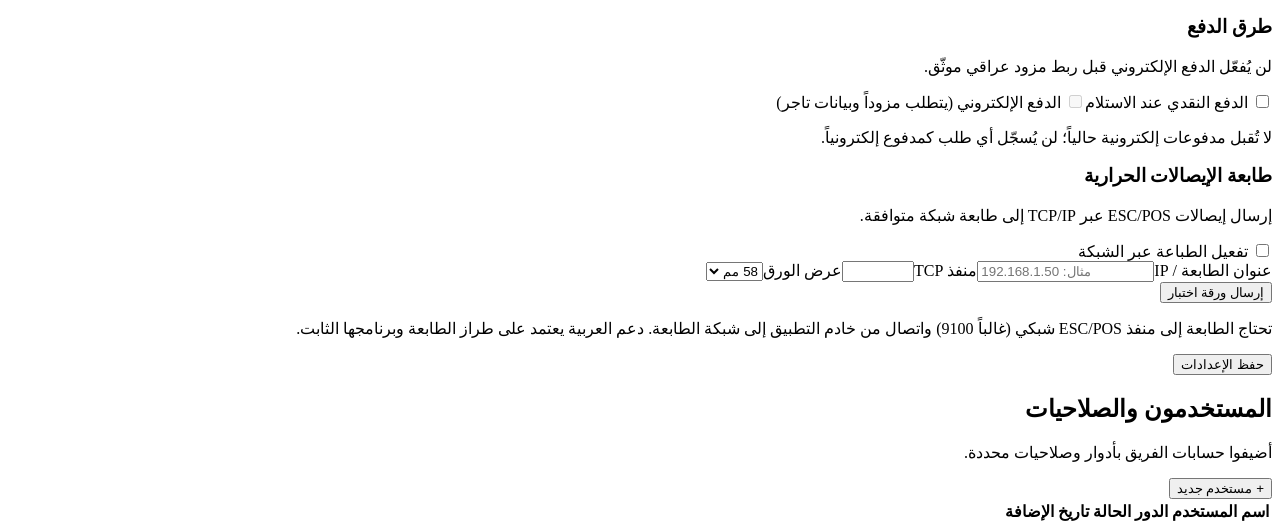
==== commit 5035c4c5: "Redesign admin dashboard interface Co-authored-by: Copilot <223556219+Copilot@users.noreply.github.c" ====
--- a/public/admin.html
+++ b/public/admin.html
@@ -3,7 +3,7 @@
 <head>
   <meta charset="utf-8">
   <meta name="viewport" content="width=device-width, initial-scale=1">
-  <meta name="theme-color" content="#3d241d">
+  <meta name="theme-color" content="#49322a">
   <title>الإدارة | VENITO</title>
   <link rel="preconnect" href="https://fonts.gstatic.com" crossorigin>
   <link href="https://fonts.googleapis.com/css2?family=DM+Sans:wght@400;500;600;700&family=IBM+Plex+Sans+Arabic:wght@400;500;600;700&display=swap" rel="stylesheet">
@@ -31,17 +31,17 @@
       <a class="brand side-brand" href="/"><span class="brand-mark">V</span><span class="brand-name"><strong>VENITO</strong><small>لوحة الإدارة</small></span></a>
       <div class="side-label">القائمة الرئيسية</div>
       <nav class="side-nav" id="side-nav">
-        <button class="nav-item active" data-view="overview"><span>◫</span>نظرة عامة</button>
-        <button class="nav-item" data-view="orders"><span>▤</span>الطلبات</button>
-        <button class="nav-item" data-view="products"><span>✿</span>المنتجات</button>
-        <button class="nav-item" data-view="categories"><span>▦</span>التصنيفات</button>
-        <button class="nav-item" data-view="areas"><span>⌖</span>مناطق التوصيل</button>
-        <button class="nav-item" data-view="customers"><span>♙</span>العملاء</button>
-        <button class="nav-item" data-view="reports"><span>▥</span>التقارير</button>
+        <button class="nav-item active" data-view="overview"><span aria-hidden="true"><svg viewBox="0 0 24 24"><rect x="3" y="3" width="7" height="7" rx="2"/><rect x="14" y="3" width="7" height="7" rx="2"/><rect x="3" y="14" width="7" height="7" rx="2"/><rect x="14" y="14" width="7" height="7" rx="2"/></svg></span>نظرة عامة</button>
+        <button class="nav-item" data-view="orders"><span aria-hidden="true"><svg viewBox="0 0 24 24"><path d="M6 3h12a2 2 0 0 1 2 2v16H4V5a2 2 0 0 1 2-2Z"/><path d="M8 8h8M8 12h8M8 16h5"/></svg></span>الطلبات</button>
+        <button class="nav-item" data-view="products"><span aria-hidden="true"><svg viewBox="0 0 24 24"><path d="M12 22V8"/><path d="M12 8C9 8 7 6 7 3c3 0 5 2 5 5Zm0 5c3 0 5-2 5-5-3 0-5 2-5 5Z"/><path d="M12 14c-3 0-5-2-5-5 3 0 5 2 5 5Z"/></svg></span>المنتجات</button>
+        <button class="nav-item" data-view="categories"><span aria-hidden="true"><svg viewBox="0 0 24 24"><rect x="3" y="3" width="7" height="7" rx="1"/><rect x="14" y="3" width="7" height="7" rx="1"/><rect x="3" y="14" width="7" height="7" rx="1"/><rect x="14" y="14" width="7" height="7" rx="1"/></svg></span>التصنيفات</button>
+        <button class="nav-item" data-view="areas"><span aria-hidden="true"><svg viewBox="0 0 24 24"><path d="M20 10c0 5-8 11-8 11S4 15 4 10a8 8 0 1 1 16 0Z"/><circle cx="12" cy="10" r="2.5"/></svg></span>مناطق التوصيل</button>
+        <button class="nav-item" data-view="customers"><span aria-hidden="true"><svg viewBox="0 0 24 24"><circle cx="9" cy="8" r="4"/><path d="M2 21c0-4 3-7 7-7s7 3 7 7"/><path d="M17 9a3 3 0 0 0 0-6M18 14c2.5 1 4 3.5 4 7"/></svg></span>العملاء</button>
+        <button class="nav-item" data-view="reports"><span aria-hidden="true"><svg viewBox="0 0 24 24"><path d="M4 20V10M10 20V4M16 20v-7M22 20H2"/><path d="m4 7 6-4 6 7 6-5"/></svg></span>التقارير</button>
         <div class="side-label side-label-spaced">إعدادات المتجر</div>
-        <button class="nav-item" data-view="banners"><span>▧</span>العروض والبانرات</button>
-        <button class="nav-item" data-view="settings"><span>⚙</span>إعدادات المتجر والطابعة</button>
-        <button class="nav-item admin-only" data-view="staff"><span>♧</span>المستخدمون والصلاحيات</button>
+        <button class="nav-item" data-view="banners"><span aria-hidden="true"><svg viewBox="0 0 24 24"><rect x="3" y="5" width="18" height="14" rx="2"/><path d="m3 16 5-5 4 4 3-3 6 6"/><circle cx="17" cy="9" r="1.5"/></svg></span>العروض والبانرات</button>
+        <button class="nav-item" data-view="settings"><span aria-hidden="true"><svg viewBox="0 0 24 24"><circle cx="12" cy="12" r="3"/><path d="M19.4 15a1.7 1.7 0 0 0 .3 1.9l.1.1-1.8 1.8-.1-.1a1.7 1.7 0 0 0-1.9-.3 1.7 1.7 0 0 0-1 1.5V20h-2.6v-.1a1.7 1.7 0 0 0-1-1.5 1.7 1.7 0 0 0-1.9.3l-.1.1L7.6 17l.1-.1A1.7 1.7 0 0 0 8 15a1.7 1.7 0 0 0-1.5-1H6v-2.6h.5A1.7 1.7 0 0 0 8 10a1.7 1.7 0 0 0-.3-1.9L7.6 8l1.8-1.8.1.1a1.7 1.7 0 0 0 1.9.3 1.7 1.7 0 0 0 1-1.5V5H15v.1a1.7 1.7 0 0 0 1 1.5 1.7 1.7 0 0 0 1.9-.3l.1-.1L19.8 8l-.1.1a1.7 1.7 0 0 0-.3 1.9 1.7 1.7 0 0 0 1.5 1h.1v2.6h-.1A1.7 1.7 0 0 0 19.4 15Z"/></svg></span>إعدادات المتجر والطابعة</button>
+        <button class="nav-item admin-only" data-view="staff"><span aria-hidden="true"><svg viewBox="0 0 24 24"><circle cx="9" cy="8" r="4"/><path d="M2 21c0-4 3-7 7-7s7 3 7 7"/><circle cx="17" cy="7" r="3"/><path d="M17 14c3 0 5 2.5 5 5"/></svg></span>المستخدمون والصلاحيات</button>
       </nav>
       <div class="sidebar-bottom"><span class="admin-avatar">V</span><div><strong id="sidebar-username">مدير المتجر</strong><small id="sidebar-role">مدير النظام</small></div><button id="logout-button" aria-label="تسجيل الخروج">↪</button></div>
     </aside>
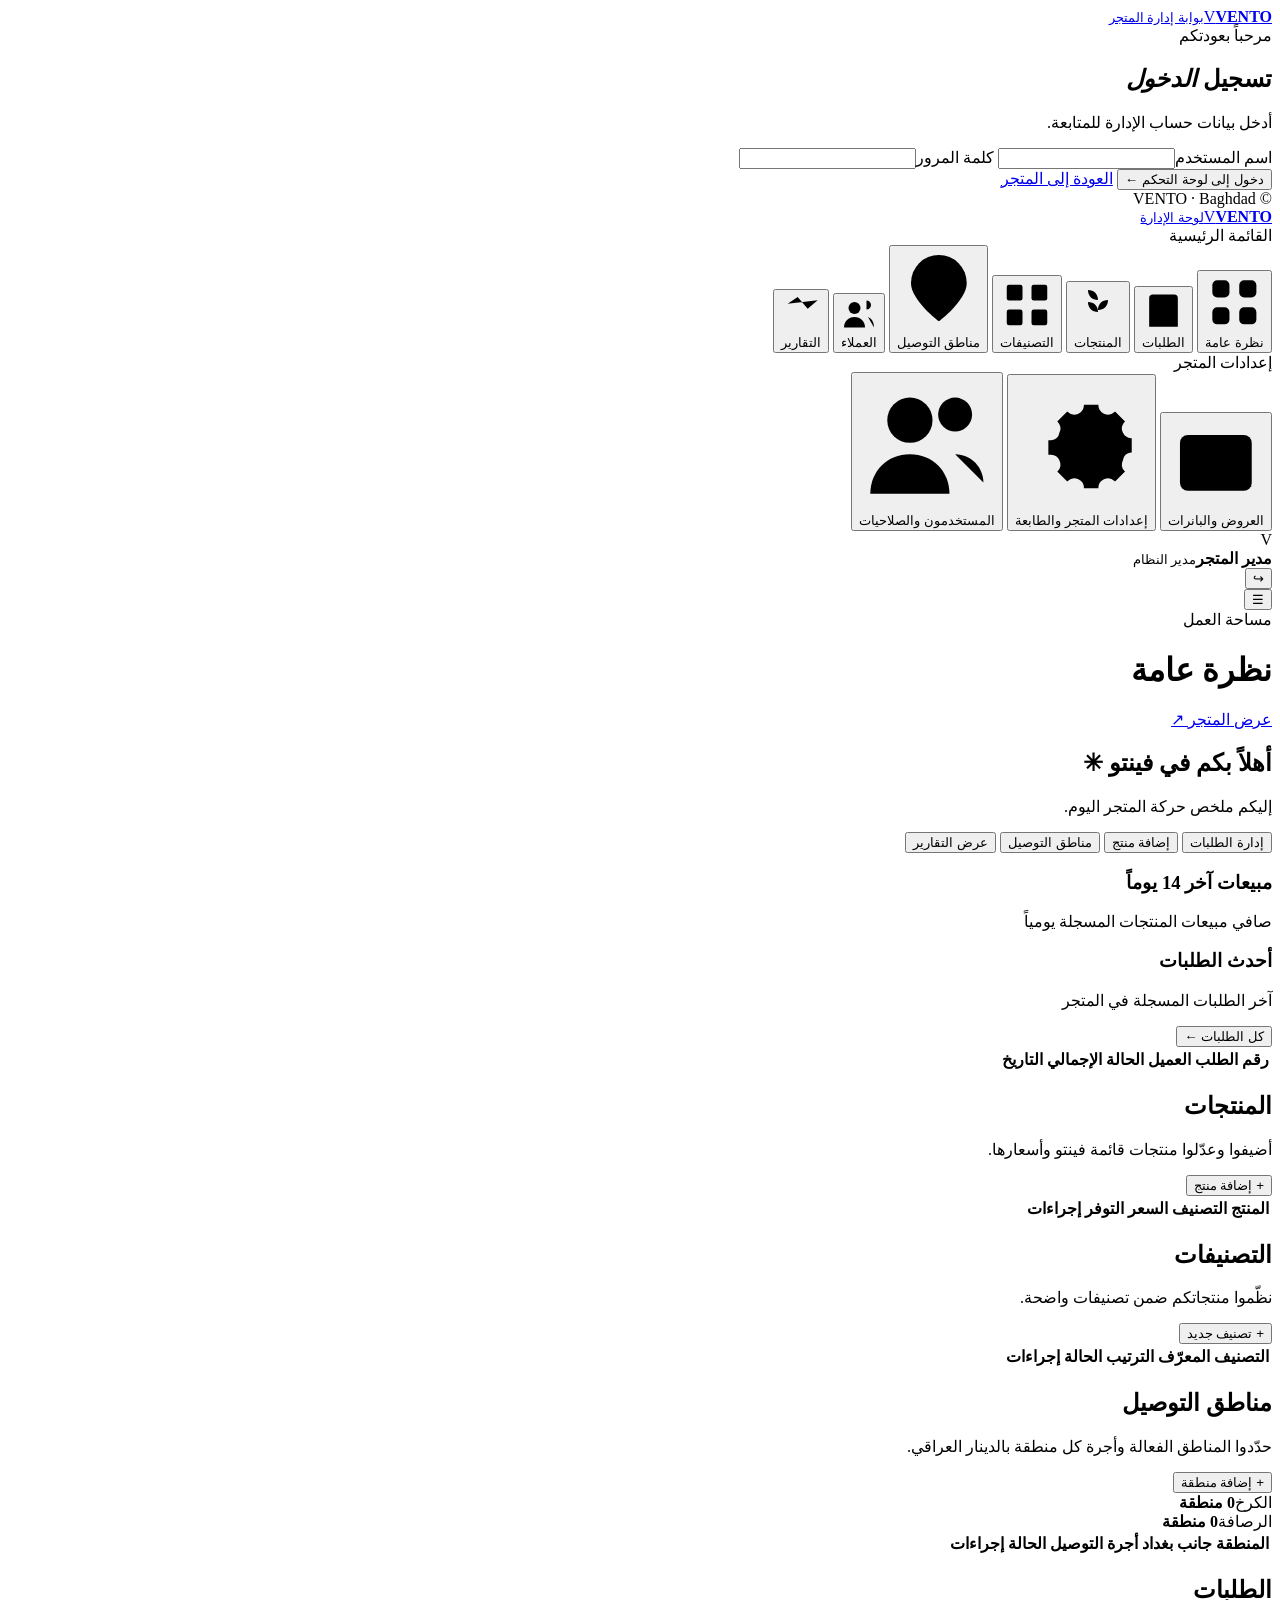
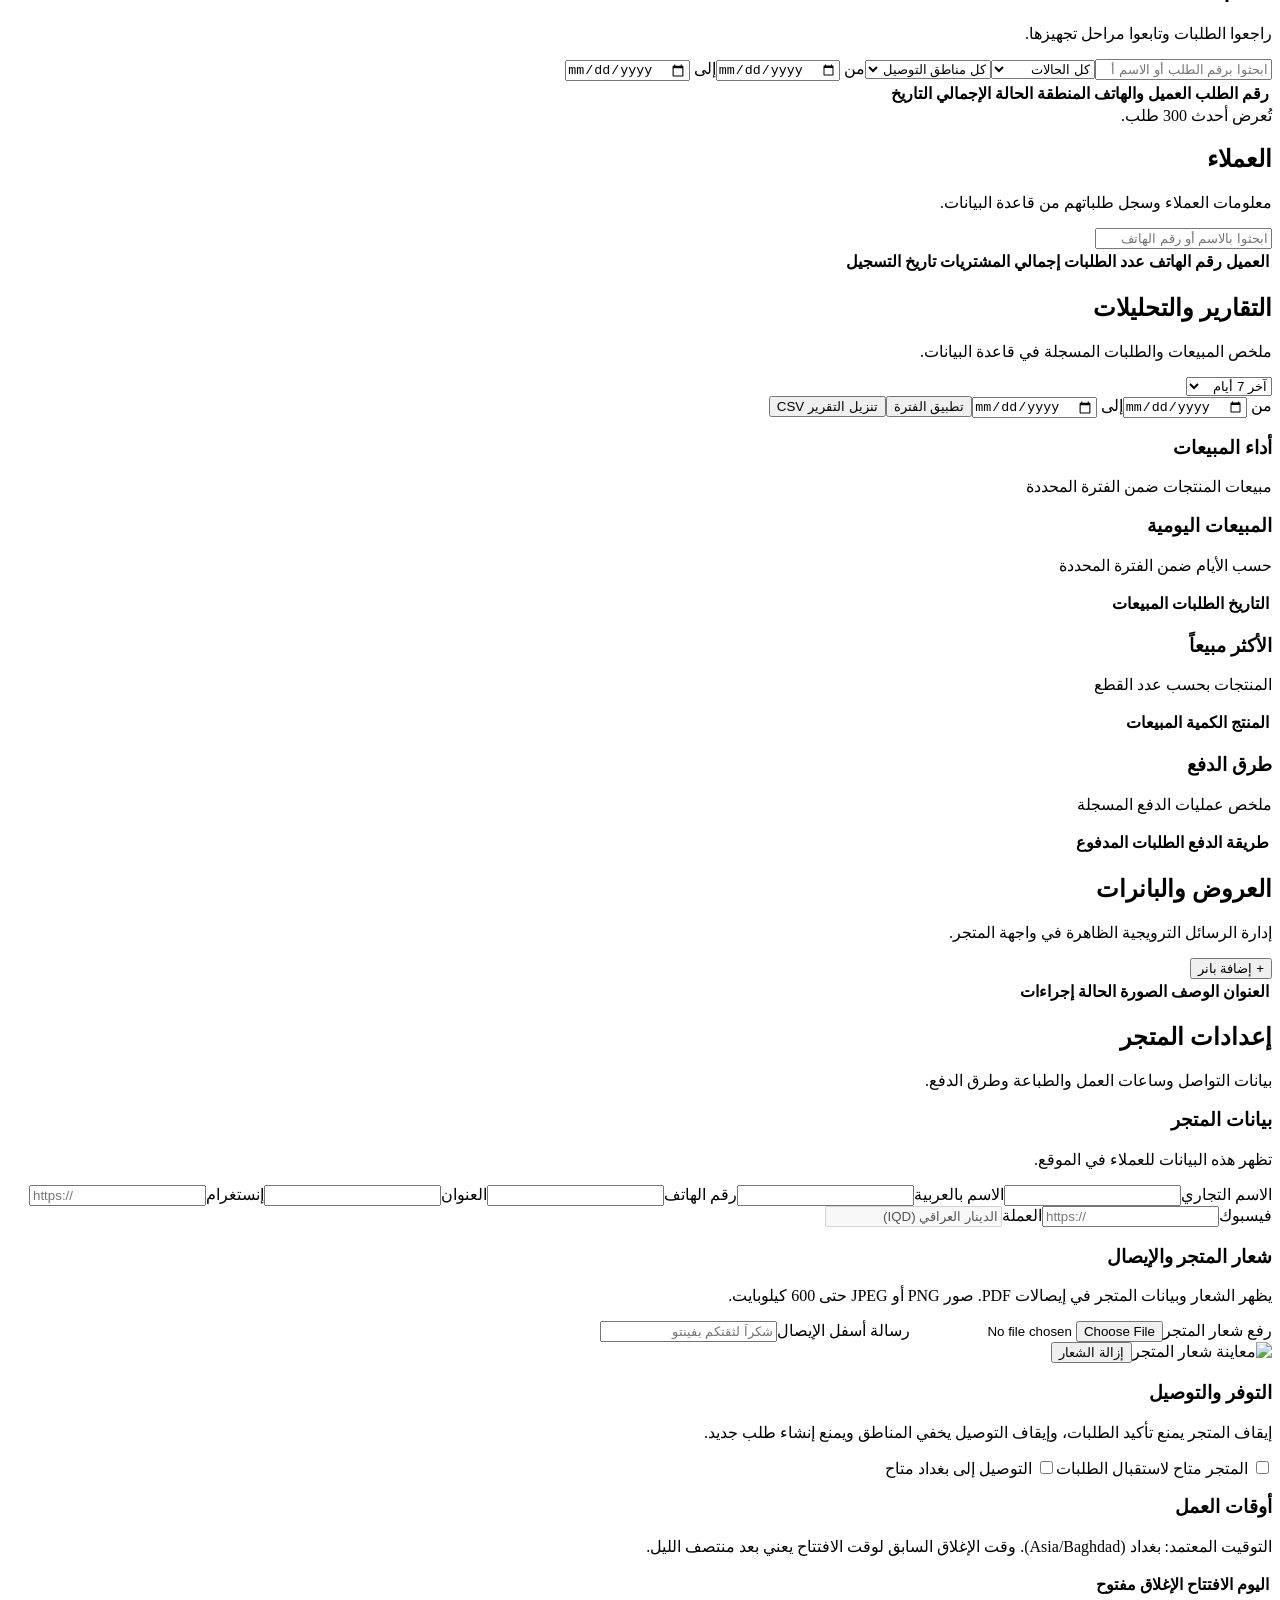
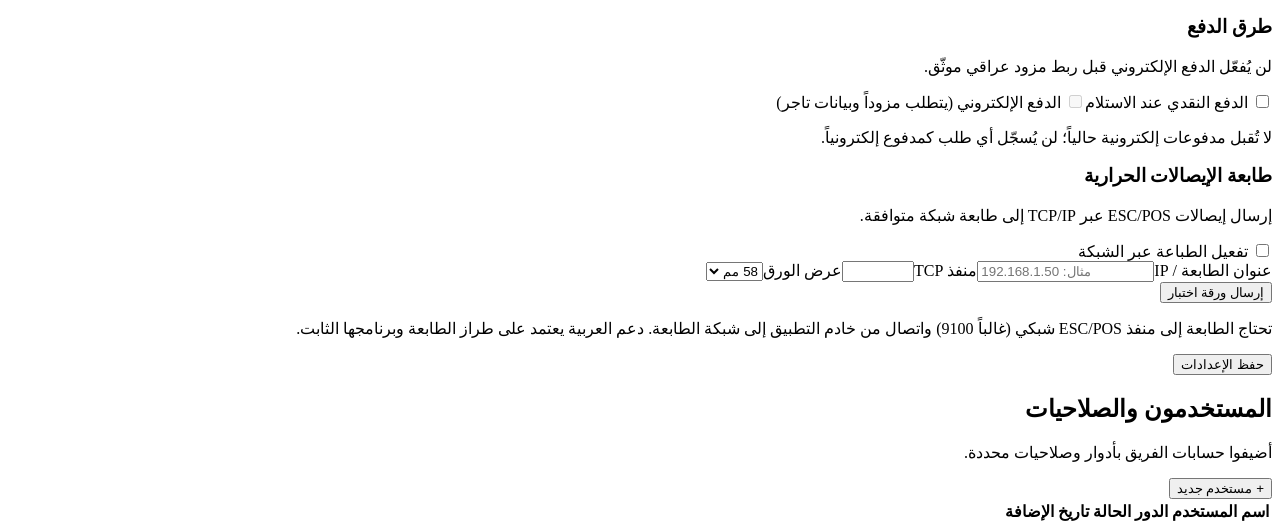
==== commit 1e3fe7a3: "Rebrand storefront for VENTO Co-authored-by: Copilot <223556219+Copilot@users.noreply.github.com>" ====
--- a/public/admin.html
+++ b/public/admin.html
@@ -3,8 +3,8 @@
 <head>
   <meta charset="utf-8">
   <meta name="viewport" content="width=device-width, initial-scale=1">
-  <meta name="theme-color" content="#49322a">
-  <title>الإدارة | VENITO</title>
+  <meta name="theme-color" content="#526b61">
+  <title>الإدارة | VENTO</title>
   <link rel="preconnect" href="https://fonts.gstatic.com" crossorigin>
   <link href="https://fonts.googleapis.com/css2?family=DM+Sans:wght@400;500;600;700&family=IBM+Plex+Sans+Arabic:wght@400;500;600;700&display=swap" rel="stylesheet">
   <link rel="stylesheet" href="/admin.css">
@@ -12,7 +12,7 @@
 </head>
 <body>
   <section class="login-screen" id="login-screen">
-    <a class="brand login-brand" href="/"><span class="brand-mark">V</span><span class="brand-name"><strong>VENITO</strong><small>بوابة إدارة المتجر</small></span></a>
+    <a class="brand login-brand" href="/"><span class="brand-mark">V</span><span class="brand-name"><strong>VENTO</strong><small>بوابة إدارة المتجر</small></span></a>
     <form class="login-card" id="login-form">
       <span class="eyebrow eyebrow-dark">مرحباً بعودتكم</span>
       <h1>تسجيل <em>الدخول</em></h1>
@@ -23,12 +23,12 @@
       <button class="button button-primary full-width" type="submit">دخول إلى لوحة التحكم <span>←</span></button>
       <a class="back-home" href="/">العودة إلى المتجر</a>
     </form>
-    <span class="login-copyright">© VENITO · Baghdad</span>
+    <span class="login-copyright">© VENTO · Baghdad</span>
   </section>
 
   <div class="admin-app hidden" id="admin-app">
     <aside class="sidebar" id="sidebar">
-      <a class="brand side-brand" href="/"><span class="brand-mark">V</span><span class="brand-name"><strong>VENITO</strong><small>لوحة الإدارة</small></span></a>
+      <a class="brand side-brand" href="/"><span class="brand-mark">V</span><span class="brand-name"><strong>VENTO</strong><small>لوحة الإدارة</small></span></a>
       <div class="side-label">القائمة الرئيسية</div>
       <nav class="side-nav" id="side-nav">
         <button class="nav-item active" data-view="overview"><span aria-hidden="true"><svg viewBox="0 0 24 24"><rect x="3" y="3" width="7" height="7" rx="2"/><rect x="14" y="3" width="7" height="7" rx="2"/><rect x="3" y="14" width="7" height="7" rx="2"/><rect x="14" y="14" width="7" height="7" rx="2"/></svg></span>نظرة عامة</button>
@@ -50,7 +50,7 @@
       <header class="admin-topbar"><button class="mobile-menu-toggle" id="admin-menu-toggle" aria-label="فتح القائمة">☰</button><div><span class="eyebrow eyebrow-dark">مساحة العمل</span><h1 id="page-title">نظرة عامة</h1></div><a class="view-store" href="/" target="_blank" rel="noopener noreferrer">عرض المتجر <span>↗</span></a></header>
       <div class="admin-content">
         <section class="admin-view active" data-panel="overview">
-          <div class="welcome-row"><div><h2>أهلاً بكم في فينيتو <span>✳</span></h2><p>إليكم ملخص حركة المتجر اليوم.</p></div><span class="today-date" id="today-date"></span></div>
+          <div class="welcome-row"><div><h2>أهلاً بكم في فينتو <span>✳</span></h2><p>إليكم ملخص حركة المتجر اليوم.</p></div><span class="today-date" id="today-date"></span></div>
           <div class="stat-grid" id="stats-grid"></div>
           <div class="dashboard-shortcuts" aria-label="إجراءات سريعة">
             <button class="button button-secondary" data-jump="orders">إدارة الطلبات</button>
@@ -63,7 +63,7 @@
         </section>
 
         <section class="admin-view" data-panel="products">
-          <div class="view-toolbar"><div><h2>المنتجات</h2><p>أضيفوا وعدّلوا منتجات قائمة فينيتو وأسعارها.</p></div><button class="button button-primary" data-action="add-product">+ إضافة منتج</button></div>
+          <div class="view-toolbar"><div><h2>المنتجات</h2><p>أضيفوا وعدّلوا منتجات قائمة فينتو وأسعارها.</p></div><button class="button button-primary" data-action="add-product">+ إضافة منتج</button></div>
           <div class="panel-card"><div class="table-wrap"><table><thead><tr><th>المنتج</th><th>التصنيف</th><th>السعر</th><th>التوفر</th><th>إجراءات</th></tr></thead><tbody id="products-table"></tbody></table></div></div>
         </section>
 
@@ -112,7 +112,7 @@
               <div class="settings-grid"><label>الاسم التجاري<input name="business_name" maxlength="100"></label><label>الاسم بالعربية<input name="business_name_ar" maxlength="160"></label><label>رقم الهاتف<input name="phone" maxlength="40" dir="ltr"></label><label>العنوان<input name="address" maxlength="250"></label><label>إنستغرام<input name="instagram_url" placeholder="https://" dir="ltr"></label><label>فيسبوك<input name="facebook_url" placeholder="https://" dir="ltr"></label><label>العملة<input value="الدينار العراقي (IQD)" disabled></label></div>
             </div>
             <div class="panel-card settings-card"><div class="panel-heading"><div><h3>شعار المتجر والإيصال</h3><p>يظهر الشعار وبيانات المتجر في إيصالات PDF. صور PNG أو JPEG حتى 600 كيلوبايت.</p></div></div>
-              <div class="settings-grid"><label>رفع شعار المتجر<input id="business-logo-file" type="file" accept="image/png,image/jpeg"></label><label>رسالة أسفل الإيصال<input name="receipt_footer" maxlength="250" placeholder="شكراً لثقتكم بفينيتو"></label></div>
+              <div class="settings-grid"><label>رفع شعار المتجر<input id="business-logo-file" type="file" accept="image/png,image/jpeg"></label><label>رسالة أسفل الإيصال<input name="receipt_footer" maxlength="250" placeholder="شكراً لثقتكم بفينتو"></label></div>
               <div class="logo-preview-row"><img id="business-logo-preview" class="hidden" alt="معاينة شعار المتجر"><button class="button button-secondary" type="button" data-action="remove-logo">إزالة الشعار</button></div>
             </div>
             <div class="panel-card settings-card"><div class="panel-heading"><div><h3>التوفر والتوصيل</h3><p>إيقاف المتجر يمنع تأكيد الطلبات، وإيقاف التوصيل يخفي المناطق ويمنع إنشاء طلب جديد.</p></div></div>
